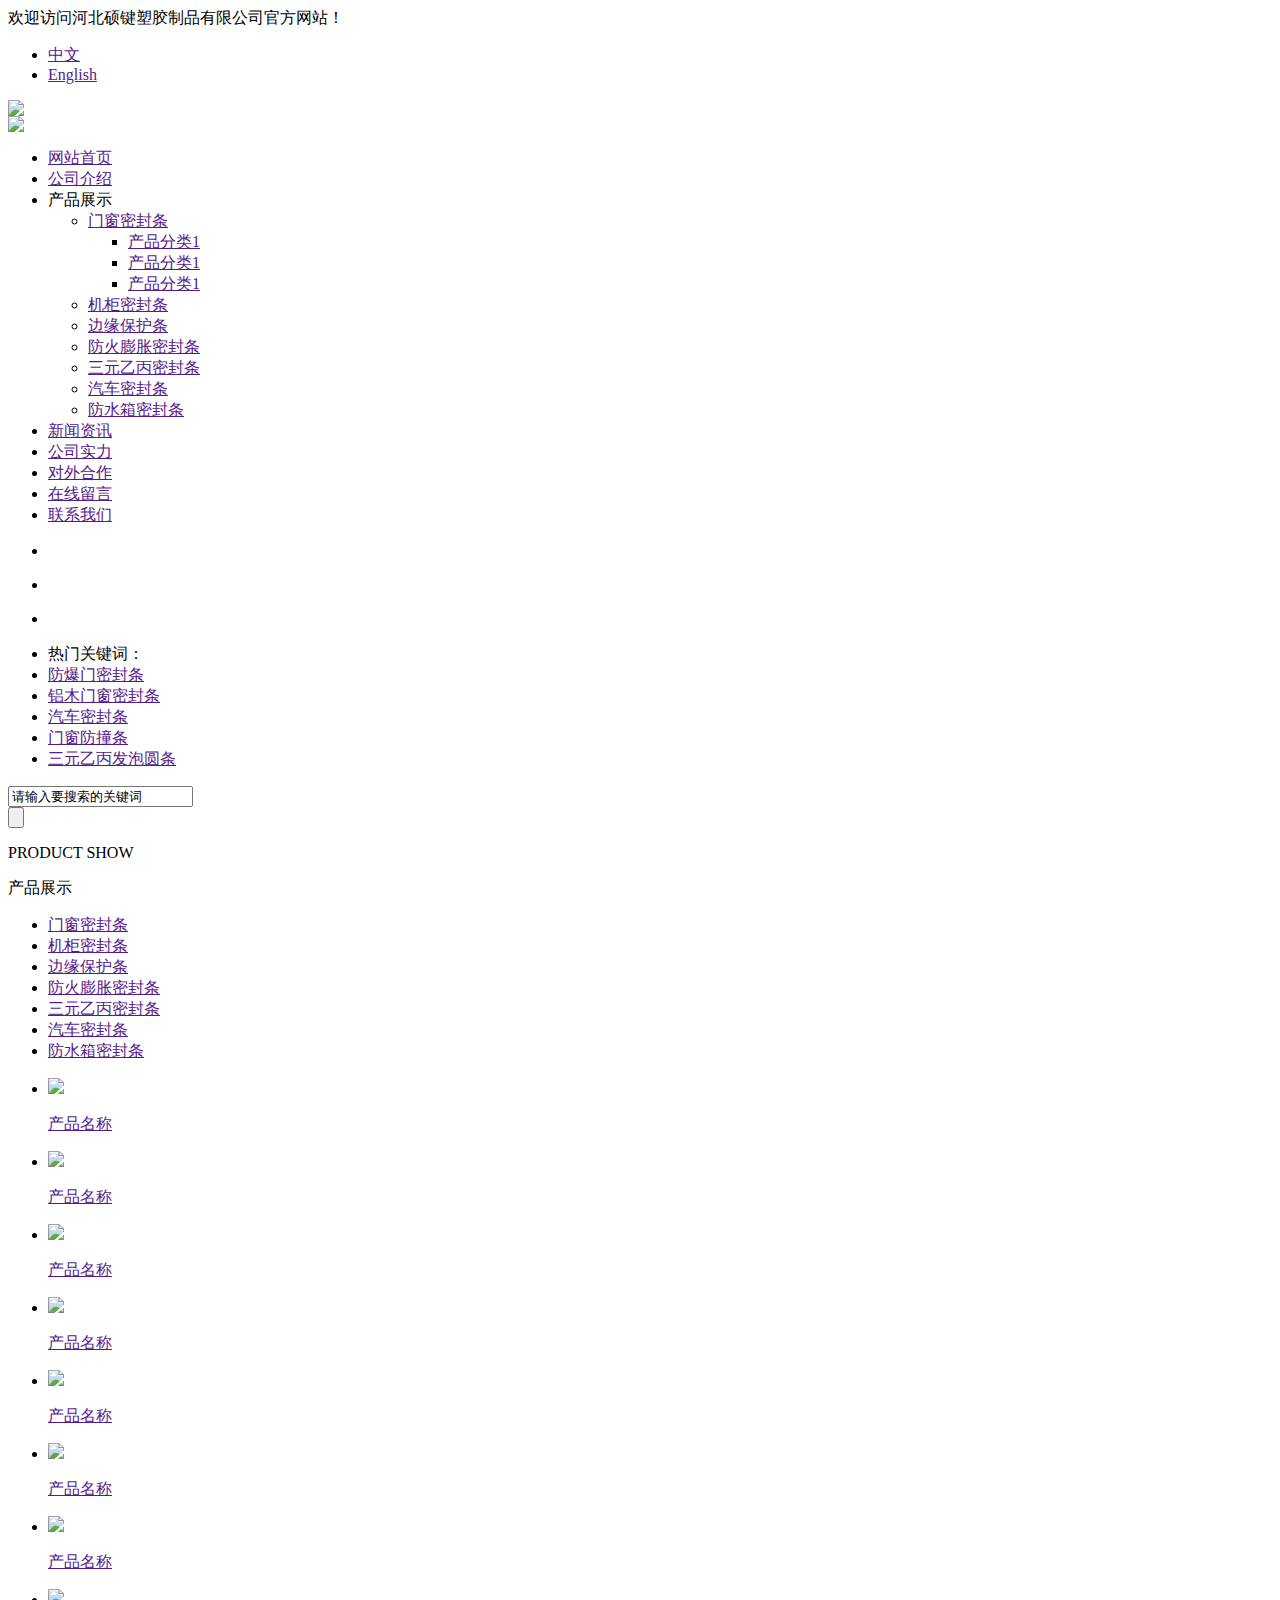
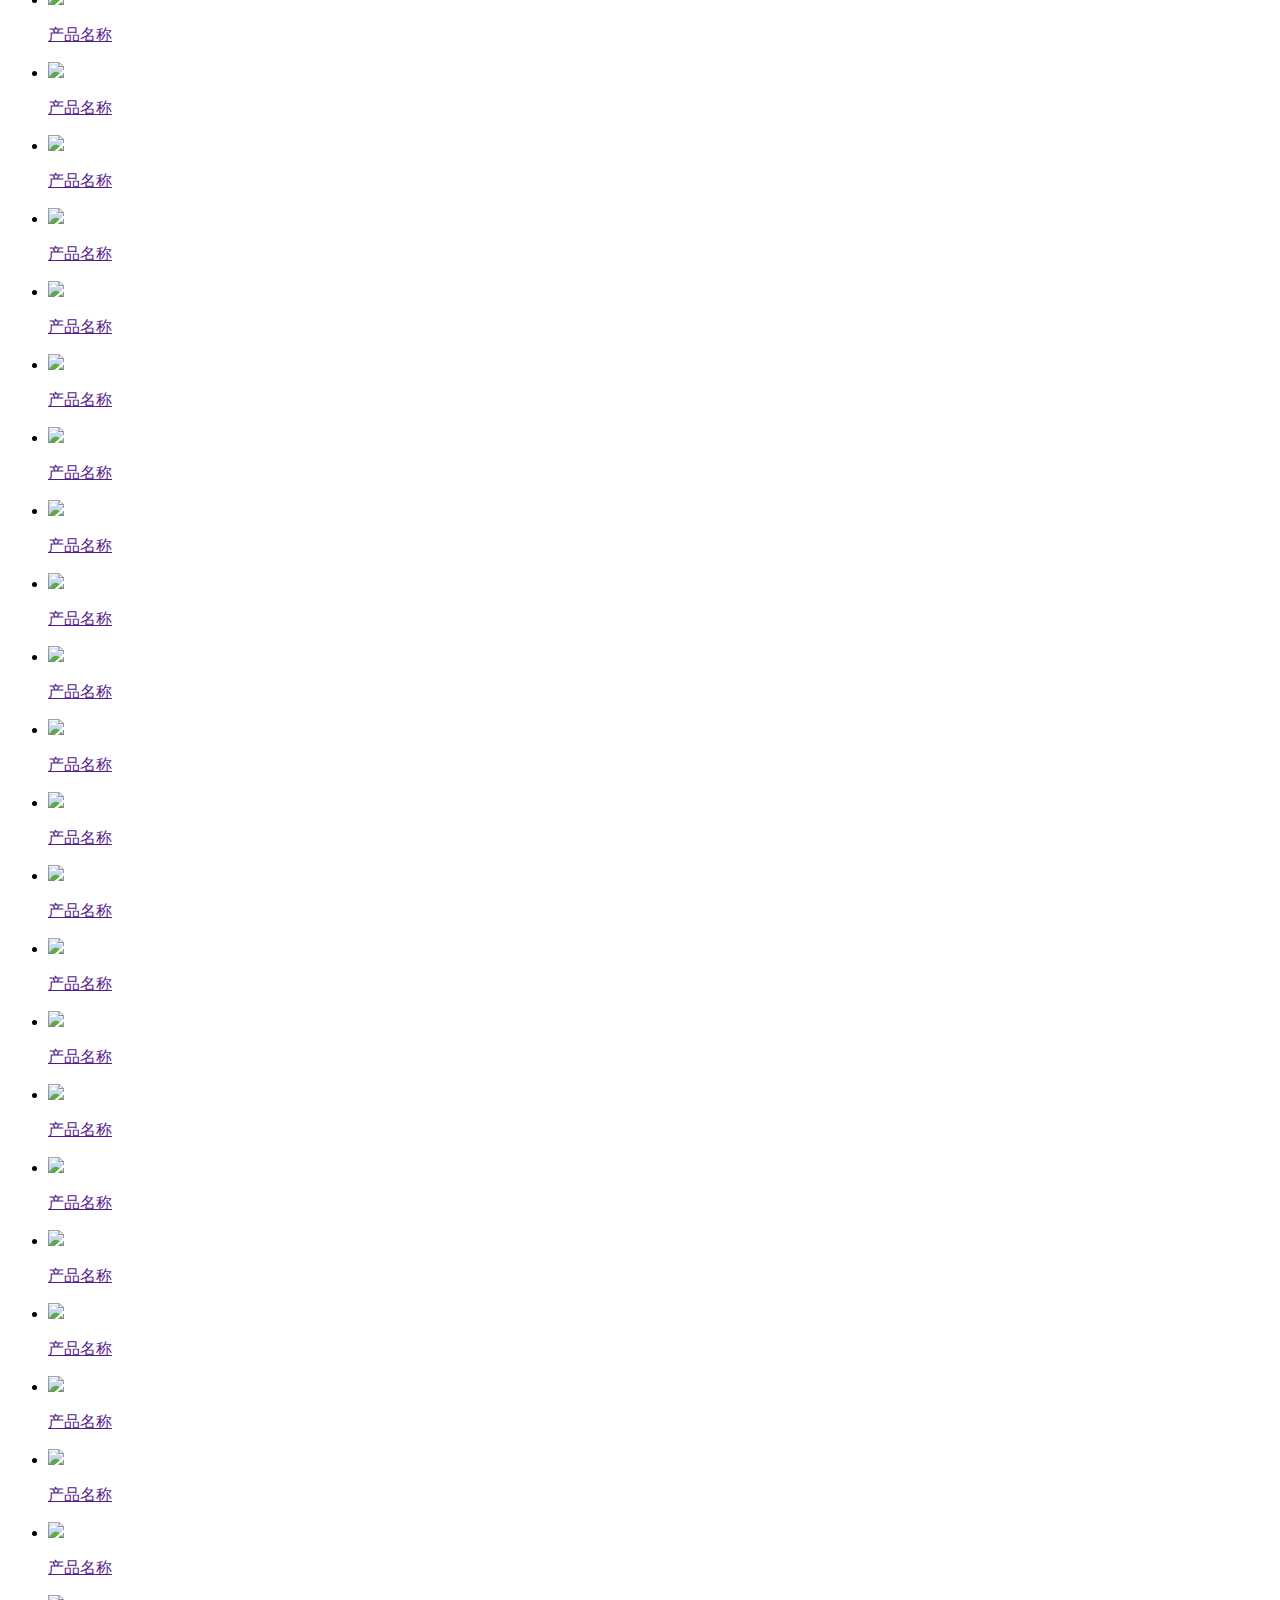
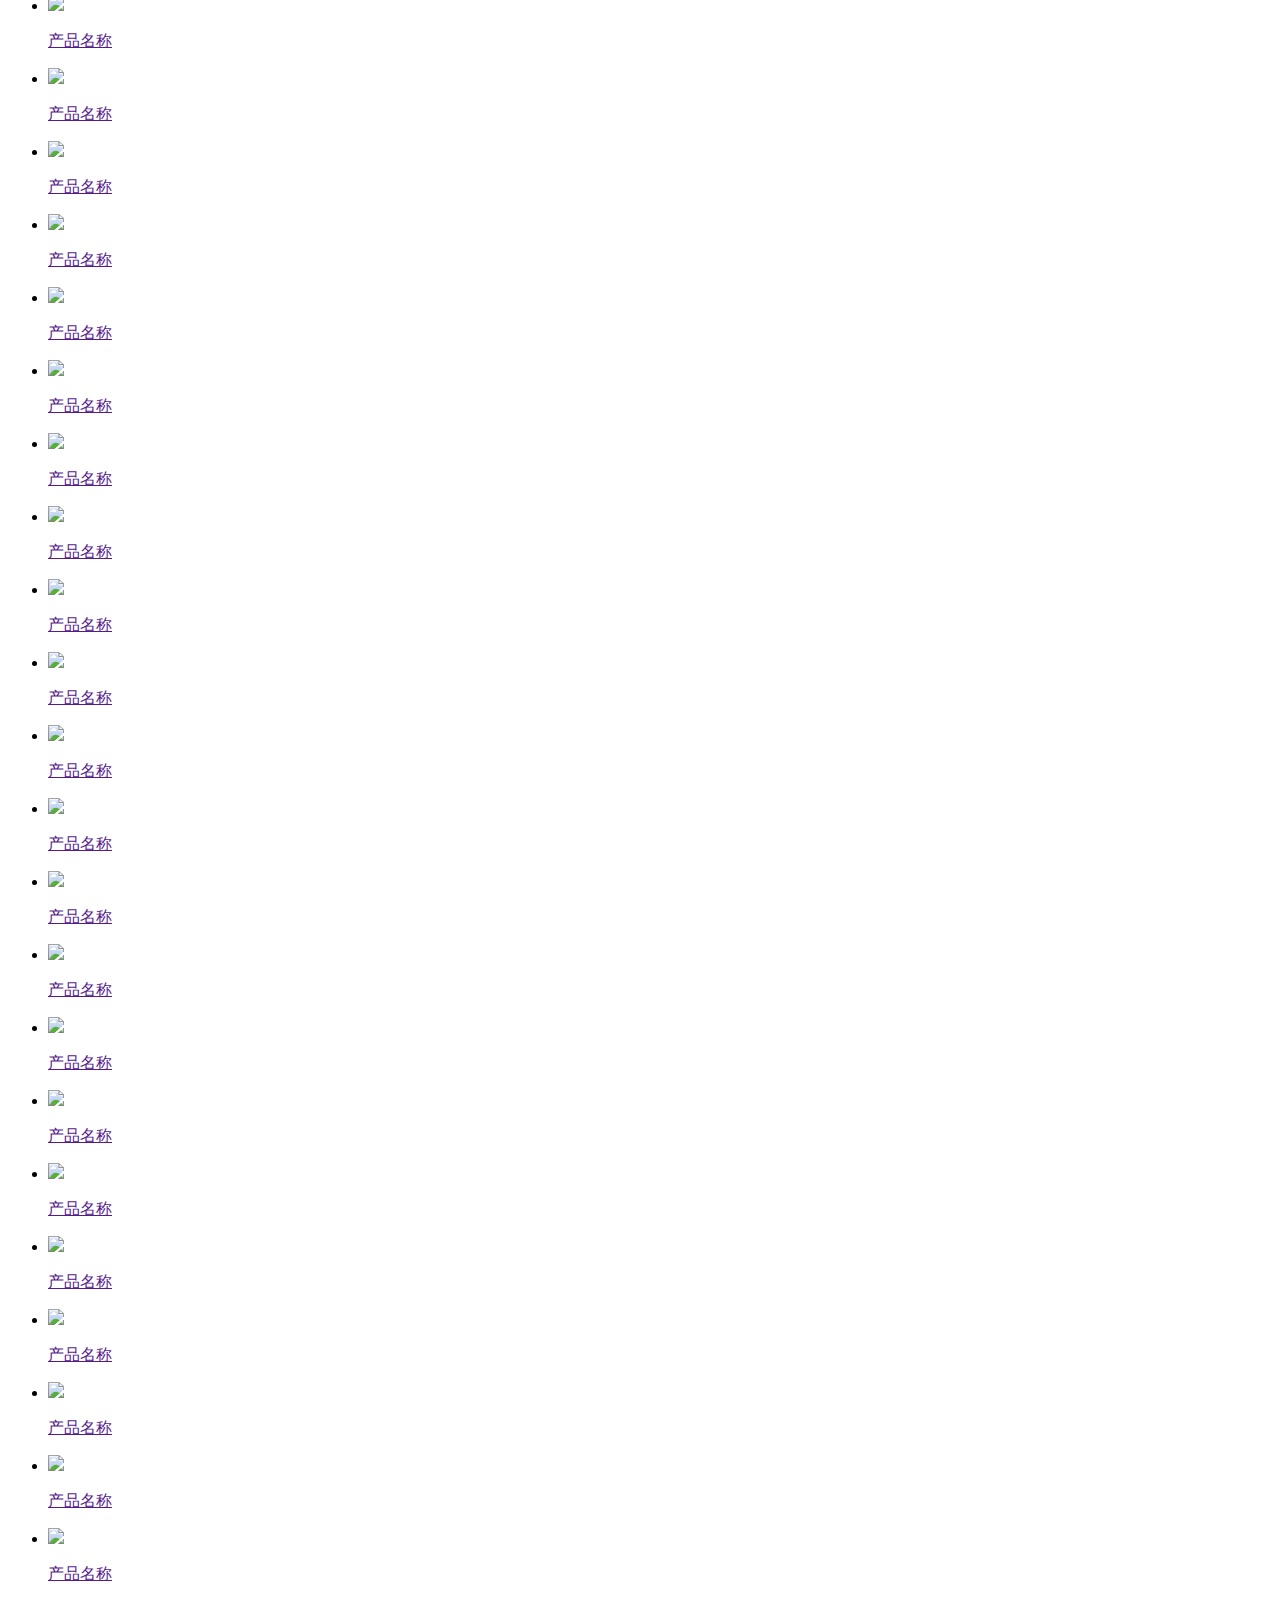
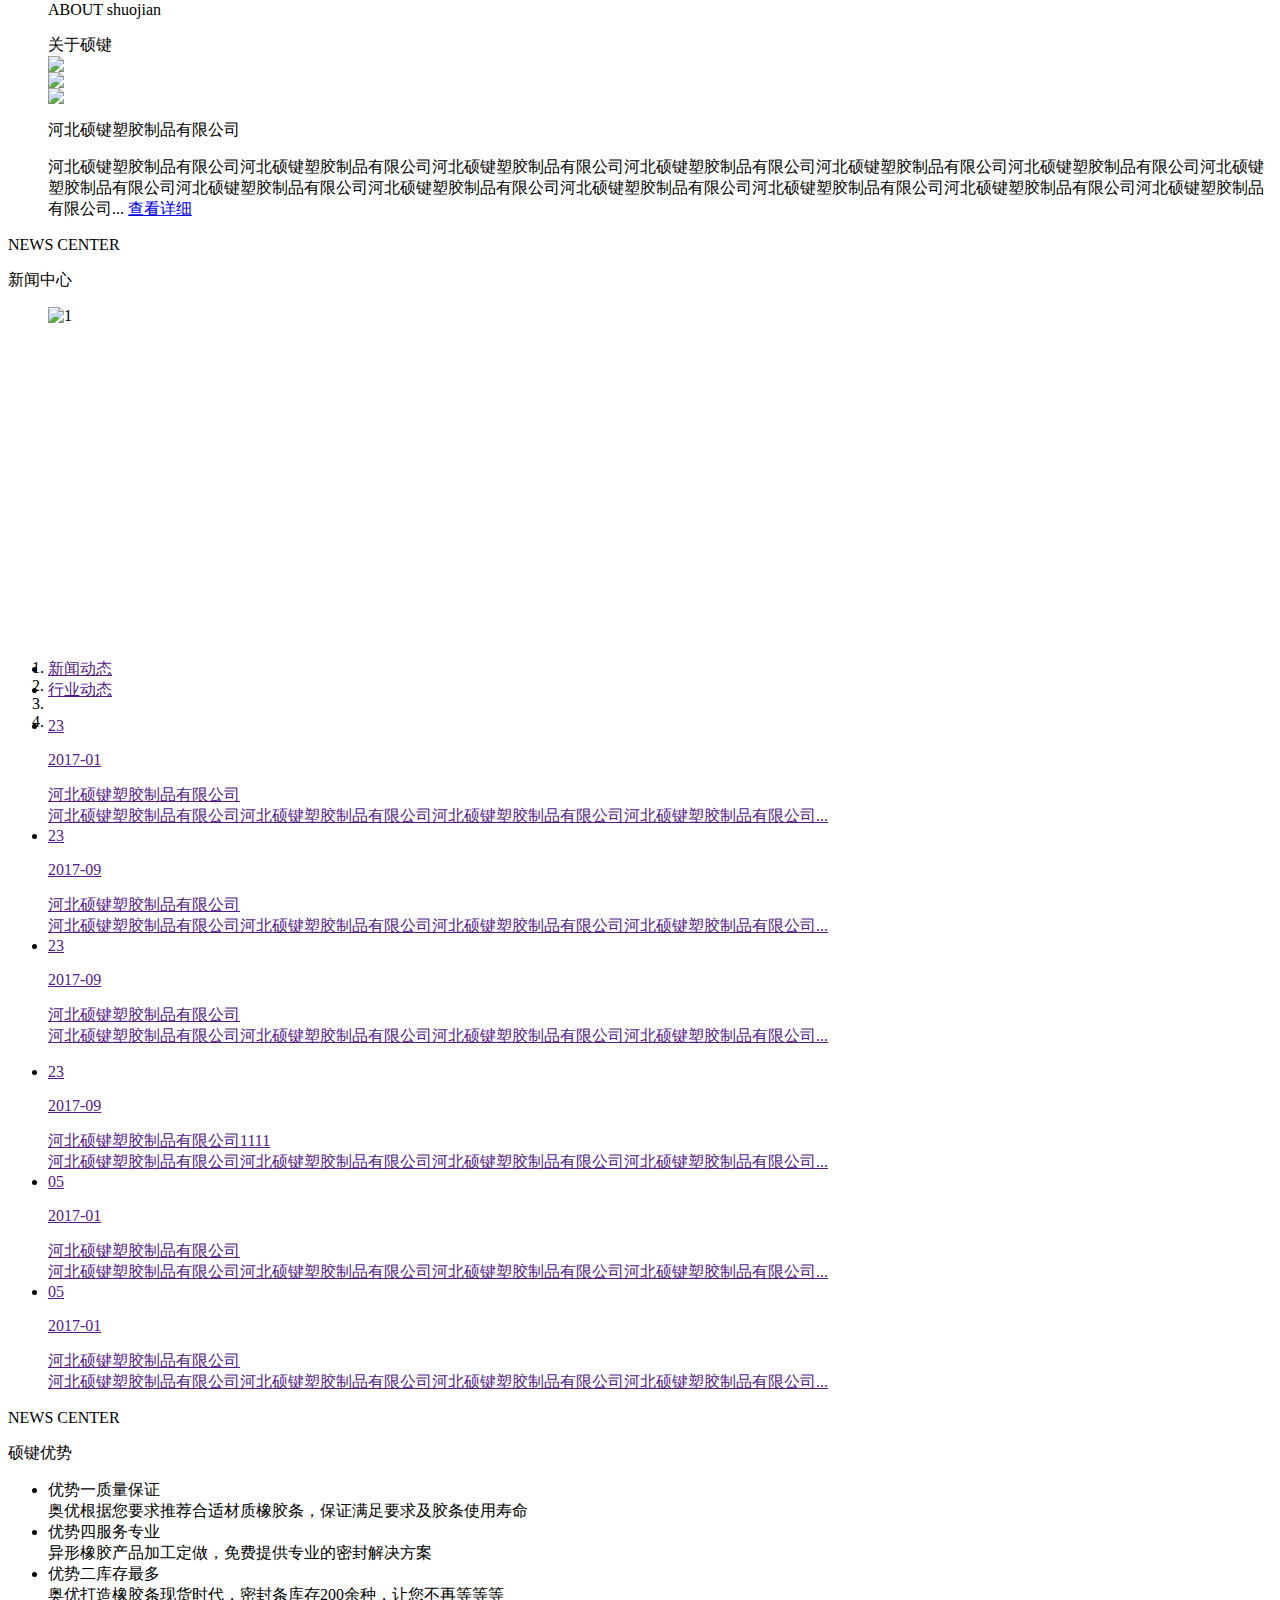
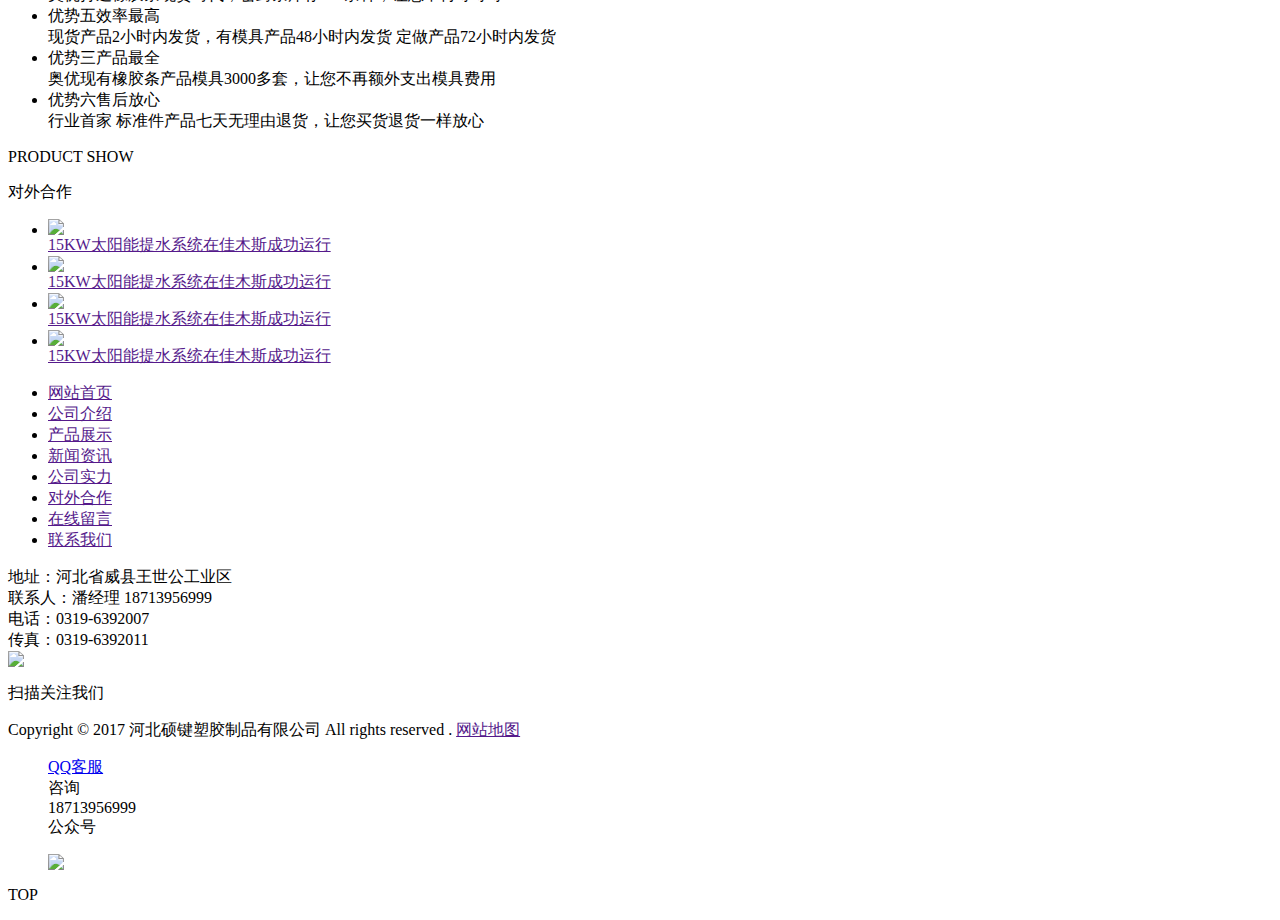
==== index.html @ 4fb9a20d "index.html" ====
<!DOCTYPE html PUBLIC "-//W3C//DTD XHTML 1.0 Transitional//EN" "http://www.w3.org/TR/xhtml1/DTD/xhtml1-transitional.dtd">
<html xmlns="http://www.w3.org/1999/xhtml">
<head>
<meta http-equiv="Content-Type" content="text/html; charset=UTF-8">
<title>河北硕键塑胶制品有限公司</title>
<link href="css/skdslider.css" rel="stylesheet" type="text/css">
<link href="css/style.css" rel="stylesheet" type="text/css">
<script type="text/javascript" src="js/jquery-1.7.1.js"></script>
<script type="text/javascript" src="js/common.js"></script>

<script src="js/jquery-1.8.3.min.js"></script>
<script src="js/jquery.luara.0.0.1.min.js"></script>


</head>
<body>   
<div class="top">
    <div class="top_detail">
        <div class="td_left">
            欢迎访问河北硕键塑胶制品有限公司官方网站！
        </div>
        <div class="td_right">
            <ul>
                <li class="zh"><a href="">中文</a></li>
                <li class="en"><a href="">English</a></li>
            </ul>
        </div>
    </div>
</div>
<div class="top_logo">
    <div class="logo"><img src="images/logo.jpg"></div>
    <div class="top_dh"><img src="images/dh.jpg"></div>
</div>
<!--网站导航-->
<div class="nav">
   <div  class="nav_module">
        <ul>
           <li class="yqlj-item currunt"><a href="">网站首页</a></li>
           <li class="yqlj-item"><a href="">公司介绍</a></li>
           <li class="yqlj-item">产品展示</a>
                <div class="second">
                    <ul>
                        <li><a href=""> 门窗密封条</a>
                            <div class="third">
                                <ul>
                                    <li><a href="">产品分类1</a></li>
                                    <li><a href="">产品分类1</a></li>
                                    <li><a href="">产品分类1</a></li>
                                </ul>
                            </div>
                        </li>
                        <li><a href="">机柜密封条</a></li>
                        <li><a href="">边缘保护条</a></li>
                        <li><a href="">防火膨胀密封条</a></li>
                        <li><a href="">三元乙丙密封条</a></li>
                        <li><a href="">汽车密封条</a></li>
                        <li><a href="">防水箱密封条</a></li>
                    </ul>
                </div>
           </li>
           <li class="yqlj-item"><a href="">新闻资讯</a></li>
           <li class="yqlj-item"><a href="">公司实力</a></li>
           <li class="yqlj-item"><a href="">对外合作</a></li>
           <li class="yqlj-item"><a href="">在线留言</a></li>
           <li class="yqlj-item"><a href="">联系我们</a></li>
        </ul>
    </div>
</div>

<!--导航结束-->

    <div class="banner">
        <script src="js/jquery.soChange.js" type="text/javascript"></script>
        <script type="text/javascript">
            $(function () {
                //带导航图标及按钮
                $('#change_4 .a_bigImg').soChange({
                    thumbObj: '#change_4 .ul_change_a1 div', //导航图标
                    botPrev: '#change_4 .a_last',
                    botNext: '#change_4 .a_next'
                })
            }
        );
        </script>
        <div class="changeBox_a1" id="change_4">
            <div class="big_change_a1">                
                <a href="javascript:;" class="a_bigImg" style="background-image: url(images/banner1.jpg);"></a>                
                <a href="javascript:;" class="a_bigImg" style="background-image: url(images/banner2.jpg);"></a>
                <a href="javascript:;" class="a_bigImg" style="background-image: url(images/banner3.jpg);"></a> 
            </div>
            <div class="banner-span">
                <div class="c_box">
                    <ul class="ul_change_a1">
                        <li>
                            <div class="now">
                                <span></span>
                            </div>
                        </li>
                        <li>
                            <div class="">
                                <span></span>
                            </div>  
                        </li>
                        <li>
                            <div class="">
                                <span></span>
                            </div>  
                        </li>
                        <b class="clear"></b>
                    </ul>
                </div>
                <div class="clear">
                </div>
            </div>
        </div>
    </div>
    <div class="clear"></div>
        <div class="content_p1">
            <div class="gjc_module">
                <div class="gjc_L">
                    <ul>
                        <li class="gjc_item">热门关键词：</li>
                        <li><a href="">防爆门密封条</a></li>
                        <li><a href="">铝木门窗密封条</a></li>
                        <li><a href="">汽车密封条</a></li>
                        <li><a href="">门窗防撞条</a></li>
                        <li><a href="">三元乙丙发泡圆条</a></li>
                    </ul>
                </div>
                <div class="gjc_R">
                     <div class="sp" id="fc">
                        <form name="formsearch" action="" method="post" onsubmit="return checkKeywords();">
                           <div id="qc">
                          <input id="query" type="text" name="keyword" value="请输入要搜索的关键词" onclick="if (this.value =='请输入要搜索的关键词'){this.value=''}" onblur="if (this.value ==''){this.value='请输入要搜索的关键词'}"/>
                           </div>
                          <input name="submit" type="submit" class="sp" id="qb" value="" />    
                      </form>
                   </div>
                </div>
            </div>  
     </div>
    <div class="clearB"></div>

    <div class="content_p2">
        <div class="cpzs_module">
            <div class="cpzs_item">
                <p>PRODUCT SHOW</p>
                <span>产品展示</span>
            </div>
            <div class="cpzs_item_title">
                <ul>
                    <li class="selected"><a href="">门窗密封条</a></li>
                    <li><a href="">机柜密封条</a></li>
                    <li><a href="">边缘保护条</a></li>
                    <li><a href="">防火膨胀密封条</a></li>
                    <li><a href="">三元乙丙密封条</a></li>
                    <li><a href="">汽车密封条</a></li>
                    <li><a href="">防水箱密封条</a></li>
                </ul>
            </div>
            <div class="content12">
                <div class="zscp_module_module" id="indpro">
                <div id="demo">
                <div id="indemo">
                    <div id="demo1">
                        <ul>
                            <li><a href=""><img src="images/cp01.jpg" /><p>产品名称</p></a></li>
                            <li><a href=""><img src="images/cp01.jpg" /><p>产品名称</p></a></li>
                            <li><a href=""><img src="images/cp01.jpg" /><p>产品名称</p></a></li>
                            <li><a href=""><img src="images/cp01.jpg" /><p>产品名称</p></a></li>
                            <li><a href=""><img src="images/cp01.jpg" /><p>产品名称</p></a></li>
                            <li><a href=""><img src="images/cp01.jpg" /><p>产品名称</p></a></li>
                            <li><a href=""><img src="images/cp01.jpg" /><p>产品名称</p></a></li>
                            <li><a href=""><img src="images/cp01.jpg" /><p>产品名称</p></a></li>
                        </ul>
                    </div>
                     <div id="demo2"></div>
                     </div>
                </div>
                </div>
                <script>
					var speed=20;
					var tab=document.getElementById("demo");
					var tab1=document.getElementById("demo1");
					var tab2=document.getElementById("demo2");
					tab2.innerHTML=tab1.innerHTML;
					function Marquee(){
					if(tab2.offsetWidth-tab.scrollLeft<=0)
					tab.scrollLeft-=tab1.offsetWidth
					else{
					tab.scrollLeft++;
					}
					}
					var MyMar=setInterval(Marquee,speed);
					tab.onmouseover=function() {clearInterval(MyMar)};
					tab.onmouseout=function() {MyMar=setInterval(Marquee,speed)};           
				</script>
                <div class="zscp_module_module hide">
                    <ul>
                        <li><a href=""><img src="images/cp01.jpg" /><p>产品名称</p></a></li>
                        <li><a href=""><img src="images/cp01.jpg" /><p>产品名称</p></a></li>
                        <li><a href=""><img src="images/cp01.jpg" /><p>产品名称</p></a></li>
                        <li><a href=""><img src="images/cp01.jpg" /><p>产品名称</p></a></li>
                        <li><a href=""><img src="images/cp01.jpg" /><p>产品名称</p></a></li>
                        <li><a href=""><img src="images/cp01.jpg" /><p>产品名称</p></a></li>
                        <li><a href=""><img src="images/cp01.jpg" /><p>产品名称</p></a></li>
                    </ul>
                </div>
                <div class="zscp_module_module hide">
                    <ul>
                        <li><a href=""><img src="images/cp01.jpg" /><p>产品名称</p></a></li>
                        <li><a href=""><img src="images/cp01.jpg" /><p>产品名称</p></a></li>
                        <li><a href=""><img src="images/cp01.jpg" /><p>产品名称</p></a></li>
                        <li><a href=""><img src="images/cp01.jpg" /><p>产品名称</p></a></li>
                        <li><a href=""><img src="images/cp01.jpg" /><p>产品名称</p></a></li>
                        <li><a href=""><img src="images/cp01.jpg" /><p>产品名称</p></a></li>
                        <li><a href=""><img src="images/cp01.jpg" /><p>产品名称</p></a></li>
                    </ul>
                </div>
                <div class="zscp_module_module hide">
                    <ul>
                        <li><a href=""><img src="images/cp01.jpg" /><p>产品名称</p></a></li>
                        <li><a href=""><img src="images/cp01.jpg" /><p>产品名称</p></a></li>
                        <li><a href=""><img src="images/cp01.jpg" /><p>产品名称</p></a></li>
                        <li><a href=""><img src="images/cp01.jpg" /><p>产品名称</p></a></li>
                        <li><a href=""><img src="images/cp01.jpg" /><p>产品名称</p></a></li>
                    </ul>
                </div>
                <div class="zscp_module_module hide">
                    <ul>
                        <li><a href=""><img src="images/cp01.jpg" /><p>产品名称</p></a></li>
                        <li><a href=""><img src="images/cp01.jpg" /><p>产品名称</p></a></li>
                        <li><a href=""><img src="images/cp01.jpg" /><p>产品名称</p></a></li>
                        <li><a href=""><img src="images/cp01.jpg" /><p>产品名称</p></a></li>
                        <li><a href=""><img src="images/cp01.jpg" /><p>产品名称</p></a></li>
                    </ul>
                </div>
                <div class="zscp_module_module hide">
                    <ul>
                        <li><a href=""><img src="images/cp01.jpg" /><p>产品名称</p></a></li>
                        <li><a href=""><img src="images/cp01.jpg" /><p>产品名称</p></a></li>
                        <li><a href=""><img src="images/cp01.jpg" /><p>产品名称</p></a></li>
                        <li><a href=""><img src="images/cp01.jpg" /><p>产品名称</p></a></li>
                        <li><a href=""><img src="images/cp01.jpg" /><p>产品名称</p></a></li>
                        <li><a href=""><img src="images/cp01.jpg" /><p>产品名称</p></a></li>
                        <li><a href=""><img src="images/cp01.jpg" /><p>产品名称</p></a></li>
                    </ul>
                </div>
                <div class="zscp_module_module hide">
                    <ul>
                        <li><a href=""><img src="images/cp01.jpg" /><p>产品名称</p></a></li>
                        <li><a href=""><img src="images/cp01.jpg" /><p>产品名称</p></a></li>
                        <li><a href=""><img src="images/cp01.jpg" /><p>产品名称</p></a></li>
                        <li><a href=""><img src="images/cp01.jpg" /><p>产品名称</p></a></li>
                    </ul>
                </div>
            </div>
        </div>
   </div>
   <div class="gyah">
    <ul class="ysj">
        <div class="gyah_t"><p>ABOUT shuojian</p><span>关于硕键</span></div>
        <div class="gyah_nr">
            <div class="gyah_nr_lt">
                <!-- 代码部分begin -->
                <div class="slide banner1" data-slide='{"action":"click","fn":"banner_ext","time":"8000"}'>
                    <div class="ban_c album"><a href="#"><img src="images/gsjj_tp.jpg" /></a></div>
                    <div class="ban_c album"><a href="#"><img src="images/gsjj_tp.jpg" /></a></div>
                    <div class="ban_c album"><a href="#"><img src="images/gsjj_tp.jpg" /></a></div>
                </div>
                <div class="wrap bann_ext">
                    <ul class="l frontCover"></ul>
                </div>
                <script src="js/jj.js"></script>
                <!-- 代码部分end -->
            </div>
            <div class="gyah_nr_rt">
                <p>河北硕键塑胶制品有限公司</p>
                <span>河北硕键塑胶制品有限公司河北硕键塑胶制品有限公司河北硕键塑胶制品有限公司河北硕键塑胶制品有限公司河北硕键塑胶制品有限公司河北硕键塑胶制品有限公司河北硕键塑胶制品有限公司河北硕键塑胶制品有限公司河北硕键塑胶制品有限公司河北硕键塑胶制品有限公司河北硕键塑胶制品有限公司河北硕键塑胶制品有限公司河北硕键塑胶制品有限公司...</span>
                <a href="#">查看详细</a>
            </div>
        </div>
    </ul>
</div>
<div class="content_p3">
    <div class="xwdt_module">
        <div class="xwdt_item">
            <p>NEWS CENTER</p>
            <span>新闻中心</span>
          </div> 
          <div class="xwdt_module_module">
              <div class="xwdt_pic">
                  
                <div class="example" style="width: 448px; height: 336px;">
                    <ul style="width: 448px; height: 336px;">
                        <li style="width: 448px; height: 336px; display: block;"><img src="images/xw01.jpg" alt="1"></li>
                        <li style="width: 448px; height: 336px; display: none;"><img src="images/xw01.jpg" alt="2"></li>
                        <li style="width: 448px; height: 336px; display: none;"><img src="images/xw01.jpg" alt="3"></li>
                        <li style="width: 448px; height: 336px; display: none;"><img src="images/xw01.jpg" alt="4"></li>
                    </ul>
                    <ol>
                        <li class="seleted"></li>
                        <li class=""></li>
                        <li class=""></li>
                        <li class=""></li>
                    </ol>
                </div>
                <!--Luara图片切换骨架end-->
                <script>
                $(function(){
                    <!--调用Luara示例-->
                    $(".example").luara({width:"390",height:"286",interval:4000,selected:"seleted"});
                });
                </script>

              </div>
              <div class="xwdt_content_title">
                <ul>
                  <li class="xwdt_selected"><a href="">新闻动态</a><i></i></li>
                  <li><a href="">行业动态</a><i></i></li>
                </ul>
              </div>
              <div class="xwct_module">
                <div class="xwdt_content_module">
                    <ul>
                        <li>
                            <a  href="">
                                <div class="xwdt_date">
                                    <span>23</span>
                                    <p>2017-01</p>
                                </div>
                                <div class="xwdt_content">
                                    <div class="xwdt_ct_title">河北硕键塑胶制品有限公司</div>
                                    <div class="xwdt_ct_content">河北硕键塑胶制品有限公司河北硕键塑胶制品有限公司河北硕键塑胶制品有限公司河北硕键塑胶制品有限公司...</div>
                                </div>
                            </a>
                        </li>
                        <li>
                            <a  href="">
                                <div class="xwdt_date">
                                    <span>23</span>
                                    <p>2017-09</p>
                                </div>
                                <div class="xwdt_content">
                                    <div class="xwdt_ct_title">河北硕键塑胶制品有限公司</div>
                                    <div class="xwdt_ct_content">河北硕键塑胶制品有限公司河北硕键塑胶制品有限公司河北硕键塑胶制品有限公司河北硕键塑胶制品有限公司...</div>
                                </div>
                            </a>
                        </li>
                        <li>
                            <a  href="">
                                <div class="xwdt_date">
                                    <span>23</span>
                                    <p>2017-09</p>
                                </div>
                                <div class="xwdt_content">
                                    <div class="xwdt_ct_title">河北硕键塑胶制品有限公司</div>
                                    <div class="xwdt_ct_content">河北硕键塑胶制品有限公司河北硕键塑胶制品有限公司河北硕键塑胶制品有限公司河北硕键塑胶制品有限公司...</div>
                                </div>
                            </a>
                        </li>
                    </ul>
                </div>
                <div class="xwdt_content_module hide">
                    <ul>
                        <li>
                            <a  href="">
                                <div class="xwdt_date">
                                    <span>23</span>
                                    <p>2017-09</p>
                                </div>
                                <div class="xwdt_content">
                                    <div class="xwdt_ct_title">河北硕键塑胶制品有限公司1111</div>
                                    <div class="xwdt_ct_content">河北硕键塑胶制品有限公司河北硕键塑胶制品有限公司河北硕键塑胶制品有限公司河北硕键塑胶制品有限公司...</div>
                                </div>
                            </a>
                        </li>
                        <li>
                            <a  href="">
                                <div class="xwdt_date">
                                    <span>05</span>
                                    <p>2017-01</p>
                                </div>
                                <div class="xwdt_content">
                                    <div class="xwdt_ct_title">河北硕键塑胶制品有限公司</div>
                                    <div class="xwdt_ct_content">河北硕键塑胶制品有限公司河北硕键塑胶制品有限公司河北硕键塑胶制品有限公司河北硕键塑胶制品有限公司...</div>
                                </div>
                            </a>
                        </li>
                        <li>
                            <a  href="">
                                <div class="xwdt_date">
                                    <span>05</span>
                                    <p>2017-01</p>
                                </div>
                                <div class="xwdt_content">
                                    <div class="xwdt_ct_title">河北硕键塑胶制品有限公司</div>
                                    <div class="xwdt_ct_content">河北硕键塑胶制品有限公司河北硕键塑胶制品有限公司河北硕键塑胶制品有限公司河北硕键塑胶制品有限公司...</div>
                                </div>
                            </a>
                        </li>
                    </ul>
                </div>

              </div>

          </div>
      </div>
</div>    
<div class="clearB"></div>
<div class="content_p4">
    <div class="ayys_module">
        <div class="ayys_item">
            <p>NEWS CENTER</p>
            <span>硕键优势</span>
        </div>
        <div class="gyys_module_module">
            <ul>
                <li>
                    <div class="gyys_title gyys_title01">优势一<span>质量保证</span></div>
                    <div class="gyys_content gyys_content01">奥优根据您要求推荐合适材质橡胶条，保证满足要求及胶条使用寿命</div>
                </li>
                <li class="gyys_r">
                    <div class="gyys_title gyys_title02">优势四<span>服务专业</span></div>
                    <div class="gyys_content gyys_content02">异形橡胶产品加工定做，免费提供专业的密封解决方案</div>
                </li>
                <li>
                    <div class="gyys_title gyys_title03">优势二<span>库存最多</span></div>
                    <div class="gyys_content gyys_content03">奥优打造橡胶条现货时代，密封条库存200余种，让您不再等等等</div>
                </li>
                <li class="gyys_r">
                    <div class="gyys_title gyys_title04">优势五<span>效率最高</span></div>
                    <div class="gyys_content gyys_content04">现货产品2小时内发货，有模具产品48小时内发货 定做产品72小时内发货</div>
                </li>
                <li>
                    <div class="gyys_title gyys_title05">优势三<span>产品最全</span></div>
                    <div class="gyys_content gyys_content05">奥优现有橡胶条产品模具3000多套，让您不再额外支出模具费用</div>
                </li>
                <li class="gyys_r">
                    <div class="gyys_title gyys_title06">优势六<span>售后放心</span></div>
                    <div class="gyys_content gyys_content06">行业首家 标准件产品七天无理由退货，让您买货退货一样放心</div>
                </li>
            </ul>
        </div>
    </div>
</div>
<div class="clearB"></div>
<div class="content_p5">
  <div class="gssl_module">
    <div class="gssl_item">
        <p>PRODUCT SHOW</p>
        <span>对外合作</span>
    </div>
    <div class="mo2">   
        <div class="gssl_module_module" id="indpro">
        <div class="con">
            <div id="demo">
                <div id="indemo">
                    <div id="demo1">
                        <ul>
                            <li>
                                <a href="">
                                    <div class="gssl_pic"><img src="images/hz01.jpg"></div>
                                    <div class="gssl_title">15KW太阳能提水系统在佳木斯成功运行</div>
                                </a>
                            </li>
                            <li>
                                <a href="">
                                    <div class="gssl_pic"><img src="images/hz01.jpg"></div>
                                    <div class="gssl_title">15KW太阳能提水系统在佳木斯成功运行</div>
                                </a>
                            </li>
                            <li>
                                <a href="">
                                    <div class="gssl_pic"><img src="images/hz01.jpg"></div>
                                    <div class="gssl_title">15KW太阳能提水系统在佳木斯成功运行</div>
                                </a>
                            </li>
                            <li>
                                <a href="">
                                    <div class="gssl_pic"><img src="images/hz01.jpg"></div>
                                    <div class="gssl_title">15KW太阳能提水系统在佳木斯成功运行</div>
                                </a>
                            </li>
                        </ul>
                     </div>
                     <div id="demo2"></div>
                </div>
            </div>
        </div>
      </div>
     </div>
    </div>
</div>
<script>
    var speed=20;
    var tab=document.getElementById("demo");
    var tab1=document.getElementById("demo1");
    var tab2=document.getElementById("demo2");
    tab2.innerHTML=tab1.innerHTML;
    function Marquee(){
    if(tab2.offsetWidth-tab.scrollLeft<=0)
    tab.scrollLeft-=tab1.offsetWidth
    else{
    tab.scrollLeft++;
    }
    }
    var MyMar=setInterval(Marquee,speed);
    tab.onmouseover=function() {clearInterval(MyMar)};
    tab.onmouseout=function() {MyMar=setInterval(Marquee,speed)};           
</script>
<div class="clearB"></div>     
<!--网站版权-->
<!--网站版权-->
<div class="fyjzzs-footer">
    <div class="footer_module">
        <div class="footer_L">
            <div class="ft_nav">
                <ul>
                    <li><a href="">网站首页</a></li>
                    <li><a href="">公司介绍</a></li>
                    <li><a href="">产品展示</a></li>
                    <li><a href="">新闻资讯</a></li>
                    <li><a href="">公司实力</a></li>
                    <li><a href="">对外合作</a></li>
                    <li><a href="">在线留言</a></li>
                    <li><a href="">联系我们</a></li>
                </ul>
            </div>
            <div class="ft_lx">
                地址：河北省威县王世公工业区<br>
                联系人：潘经理   18713956999<br>
                电话：0319-6392007<br>
                传真：0319-6392011<br>
            </div>
        </div>
        <div class="footer_R">
            <div class="footer_R_ewm"><img src="images/ewm.jpg"><p>扫描关注我们</p></div>
        </div>
    </div>    
</div>
<div class="bottom_module">
    <div class="bt_module_module">
        Copyright © 2017 河北硕键塑胶制品有限公司 All rights reserved .  <a href="">网站地图</a>
  </div>
</div>

<!--版权结束-->
<dl class="bodyright hidden-xs">
  <dd><a href="http://wpa.qq.com/msgrd?v=3&uin=123456&site=qq&menu=yes">QQ客服</a></dd>
  <dd class="b_r1"><a>咨询</a>
  <div class="wow pcdh_item rotateInDownLeft animated animated" style="visibility: visible; animation-name: rotateInDownLeft;">
  18713956999
  </div>
  </dd>
  <dd class="b_r2"><span>公众号</span><p class="wow rotateInDownLeft animated animated" style="visibility: visible; animation-name: rotateInDownLeft;">
  <img src="images/ewm.jpg"></p></dd>
  <dt>TOP</dt>
</dl>
</body>
</html>
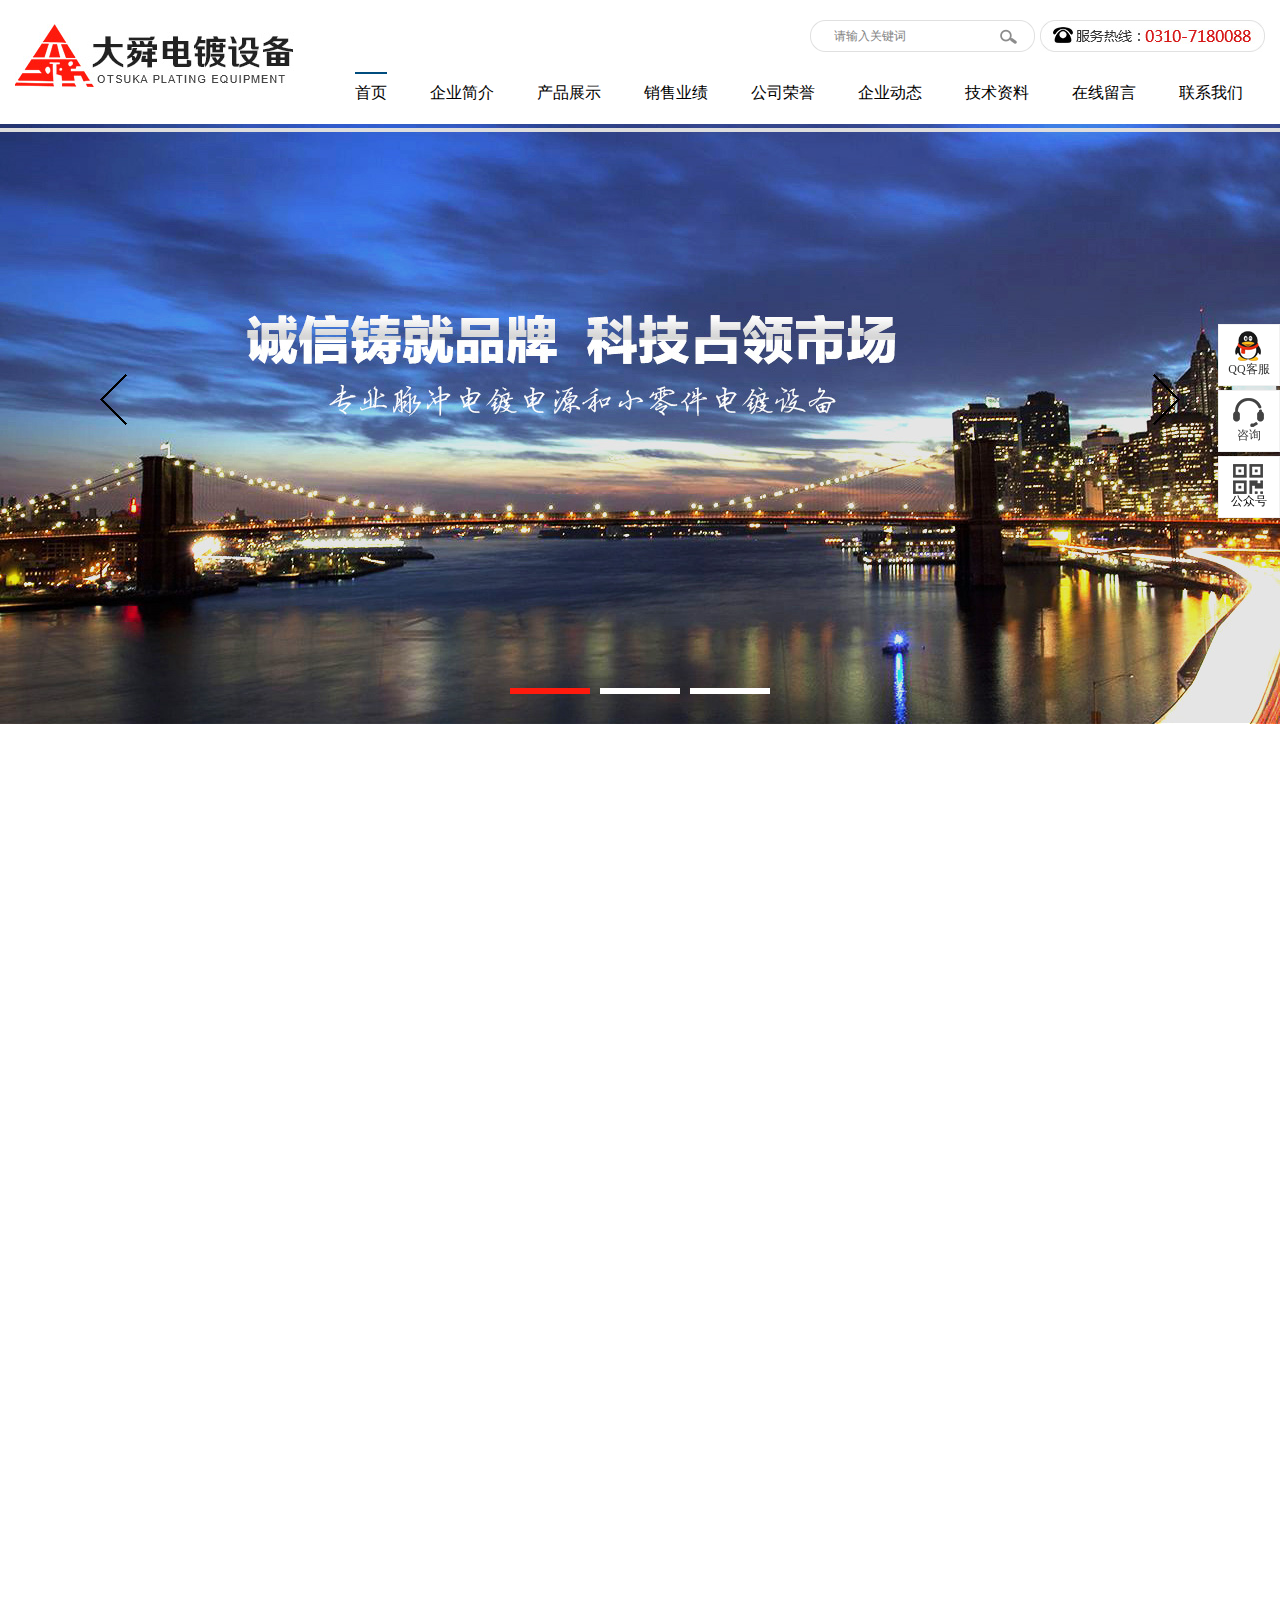
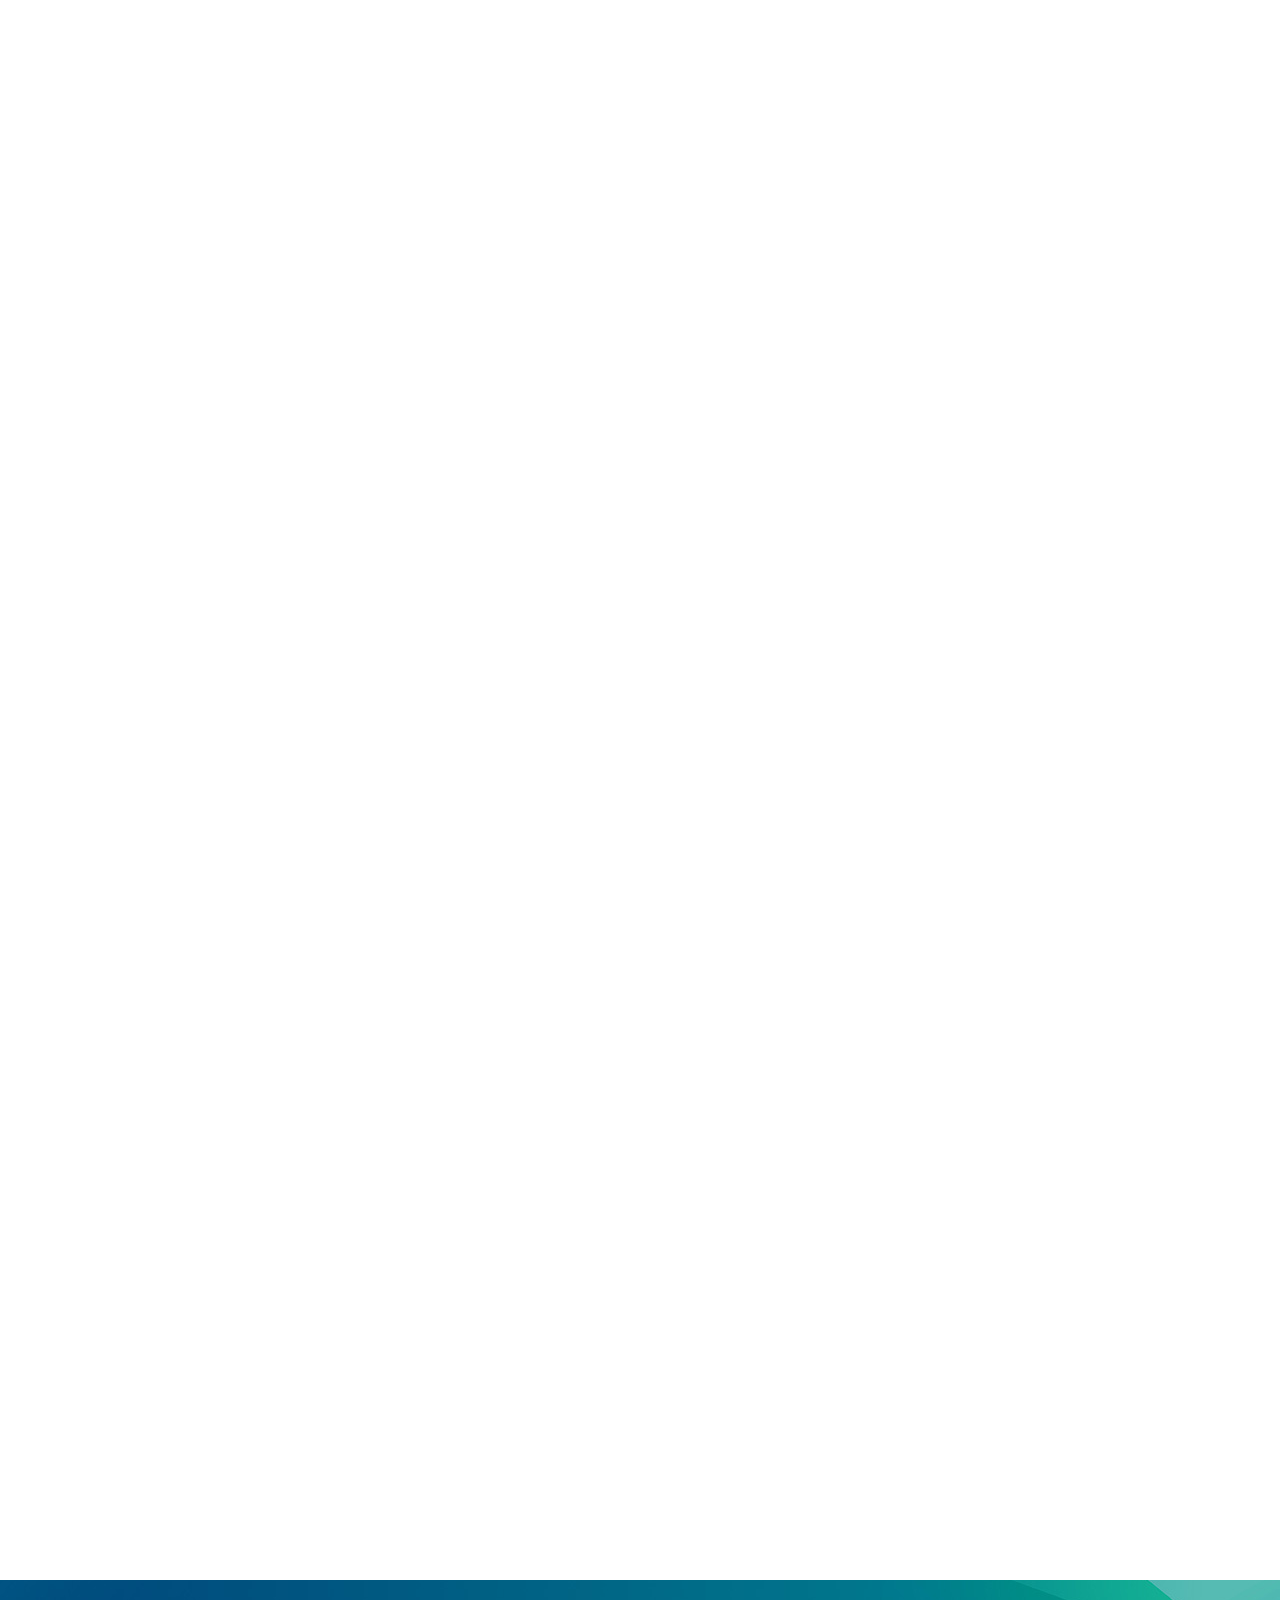
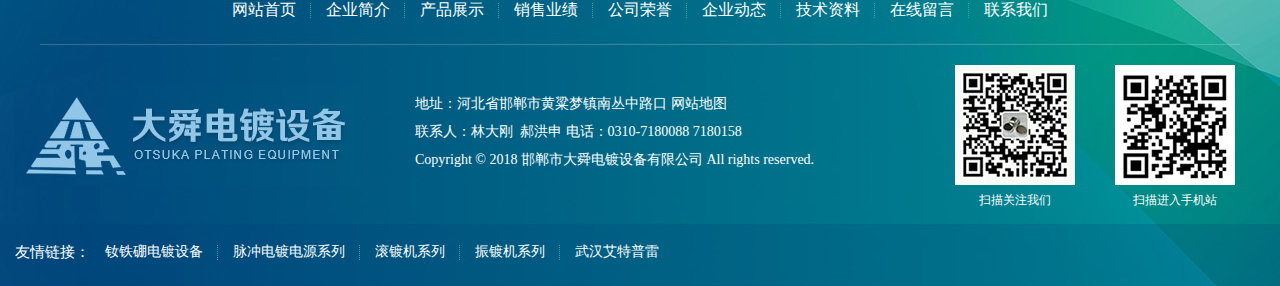
==== commit 357c0972: "Add files via upload" ====
--- a/index.html
+++ b/index.html
@@ -1,561 +1,675 @@
-<!DOCTYPE html PUBLIC "-//W3C//DTD XHTML 1.0 Transitional//EN" "http://www.w3.org/TR/xhtml1/DTD/xhtml1-transitional.dtd">
-<html xmlns="http://www.w3.org/1999/xhtml">
-<head>
-<meta http-equiv="Content-Type" content="text/html; charset=UTF-8">
-<title>河北硕键塑胶制品有限公司</title>
-<link href="css/skdslider.css" rel="stylesheet" type="text/css">
-<link href="css/style.css" rel="stylesheet" type="text/css">
-<script type="text/javascript" src="js/jquery-1.7.1.js"></script>
-<script type="text/javascript" src="js/common.js"></script>
-
-<script src="js/jquery-1.8.3.min.js"></script>
-<script src="js/jquery.luara.0.0.1.min.js"></script>
-
-
-</head>
-<body>   
-<div class="top">
-    <div class="top_detail">
-        <div class="td_left">
-            欢迎访问河北硕键塑胶制品有限公司官方网站！
-        </div>
-        <div class="td_right">
-            <ul>
-                <li class="zh"><a href="">中文</a></li>
-                <li class="en"><a href="">English</a></li>
-            </ul>
-        </div>
-    </div>
-</div>
-<div class="top_logo">
-    <div class="logo"><img src="images/logo.jpg"></div>
-    <div class="top_dh"><img src="images/dh.jpg"></div>
-</div>
-<!--网站导航-->
-<div class="nav">
-   <div  class="nav_module">
-        <ul>
-           <li class="yqlj-item currunt"><a href="">网站首页</a></li>
-           <li class="yqlj-item"><a href="">公司介绍</a></li>
-           <li class="yqlj-item">产品展示</a>
-                <div class="second">
-                    <ul>
-                        <li><a href=""> 门窗密封条</a>
-                            <div class="third">
-                                <ul>
-                                    <li><a href="">产品分类1</a></li>
-                                    <li><a href="">产品分类1</a></li>
-                                    <li><a href="">产品分类1</a></li>
-                                </ul>
-                            </div>
-                        </li>
-                        <li><a href="">机柜密封条</a></li>
-                        <li><a href="">边缘保护条</a></li>
-                        <li><a href="">防火膨胀密封条</a></li>
-                        <li><a href="">三元乙丙密封条</a></li>
-                        <li><a href="">汽车密封条</a></li>
-                        <li><a href="">防水箱密封条</a></li>
-                    </ul>
-                </div>
-           </li>
-           <li class="yqlj-item"><a href="">新闻资讯</a></li>
-           <li class="yqlj-item"><a href="">公司实力</a></li>
-           <li class="yqlj-item"><a href="">对外合作</a></li>
-           <li class="yqlj-item"><a href="">在线留言</a></li>
-           <li class="yqlj-item"><a href="">联系我们</a></li>
-        </ul>
-    </div>
-</div>
-
-<!--导航结束-->
-
-    <div class="banner">
-        <script src="js/jquery.soChange.js" type="text/javascript"></script>
-        <script type="text/javascript">
-            $(function () {
-                //带导航图标及按钮
-                $('#change_4 .a_bigImg').soChange({
-                    thumbObj: '#change_4 .ul_change_a1 div', //导航图标
-                    botPrev: '#change_4 .a_last',
-                    botNext: '#change_4 .a_next'
-                })
-            }
-        );
-        </script>
-        <div class="changeBox_a1" id="change_4">
-            <div class="big_change_a1">                
-                <a href="javascript:;" class="a_bigImg" style="background-image: url(images/banner1.jpg);"></a>                
-                <a href="javascript:;" class="a_bigImg" style="background-image: url(images/banner2.jpg);"></a>
-                <a href="javascript:;" class="a_bigImg" style="background-image: url(images/banner3.jpg);"></a> 
-            </div>
-            <div class="banner-span">
-                <div class="c_box">
-                    <ul class="ul_change_a1">
-                        <li>
-                            <div class="now">
-                                <span></span>
-                            </div>
-                        </li>
-                        <li>
-                            <div class="">
-                                <span></span>
-                            </div>  
-                        </li>
-                        <li>
-                            <div class="">
-                                <span></span>
-                            </div>  
-                        </li>
-                        <b class="clear"></b>
-                    </ul>
-                </div>
-                <div class="clear">
-                </div>
-            </div>
-        </div>
-    </div>
-    <div class="clear"></div>
-        <div class="content_p1">
-            <div class="gjc_module">
-                <div class="gjc_L">
-                    <ul>
-                        <li class="gjc_item">热门关键词：</li>
-                        <li><a href="">防爆门密封条</a></li>
-                        <li><a href="">铝木门窗密封条</a></li>
-                        <li><a href="">汽车密封条</a></li>
-                        <li><a href="">门窗防撞条</a></li>
-                        <li><a href="">三元乙丙发泡圆条</a></li>
-                    </ul>
-                </div>
-                <div class="gjc_R">
-                     <div class="sp" id="fc">
-                        <form name="formsearch" action="" method="post" onsubmit="return checkKeywords();">
-                           <div id="qc">
-                          <input id="query" type="text" name="keyword" value="请输入要搜索的关键词" onclick="if (this.value =='请输入要搜索的关键词'){this.value=''}" onblur="if (this.value ==''){this.value='请输入要搜索的关键词'}"/>
-                           </div>
-                          <input name="submit" type="submit" class="sp" id="qb" value="" />    
-                      </form>
-                   </div>
-                </div>
-            </div>  
-     </div>
-    <div class="clearB"></div>
-
-    <div class="content_p2">
-        <div class="cpzs_module">
-            <div class="cpzs_item">
-                <p>PRODUCT SHOW</p>
-                <span>产品展示</span>
-            </div>
-            <div class="cpzs_item_title">
-                <ul>
-                    <li class="selected"><a href="">门窗密封条</a></li>
-                    <li><a href="">机柜密封条</a></li>
-                    <li><a href="">边缘保护条</a></li>
-                    <li><a href="">防火膨胀密封条</a></li>
-                    <li><a href="">三元乙丙密封条</a></li>
-                    <li><a href="">汽车密封条</a></li>
-                    <li><a href="">防水箱密封条</a></li>
-                </ul>
-            </div>
-            <div class="content12">
-                <div class="zscp_module_module" id="indpro">
-                <div id="demo">
-                <div id="indemo">
-                    <div id="demo1">
-                        <ul>
-                            <li><a href=""><img src="images/cp01.jpg" /><p>产品名称</p></a></li>
-                            <li><a href=""><img src="images/cp01.jpg" /><p>产品名称</p></a></li>
-                            <li><a href=""><img src="images/cp01.jpg" /><p>产品名称</p></a></li>
-                            <li><a href=""><img src="images/cp01.jpg" /><p>产品名称</p></a></li>
-                            <li><a href=""><img src="images/cp01.jpg" /><p>产品名称</p></a></li>
-                            <li><a href=""><img src="images/cp01.jpg" /><p>产品名称</p></a></li>
-                            <li><a href=""><img src="images/cp01.jpg" /><p>产品名称</p></a></li>
-                            <li><a href=""><img src="images/cp01.jpg" /><p>产品名称</p></a></li>
-                        </ul>
-                    </div>
-                     <div id="demo2"></div>
-                     </div>
-                </div>
-                </div>
-                <script>
-					var speed=20;
-					var tab=document.getElementById("demo");
-					var tab1=document.getElementById("demo1");
-					var tab2=document.getElementById("demo2");
-					tab2.innerHTML=tab1.innerHTML;
-					function Marquee(){
-					if(tab2.offsetWidth-tab.scrollLeft<=0)
-					tab.scrollLeft-=tab1.offsetWidth
-					else{
-					tab.scrollLeft++;
-					}
-					}
-					var MyMar=setInterval(Marquee,speed);
-					tab.onmouseover=function() {clearInterval(MyMar)};
-					tab.onmouseout=function() {MyMar=setInterval(Marquee,speed)};           
-				</script>
-                <div class="zscp_module_module hide">
-                    <ul>
-                        <li><a href=""><img src="images/cp01.jpg" /><p>产品名称</p></a></li>
-                        <li><a href=""><img src="images/cp01.jpg" /><p>产品名称</p></a></li>
-                        <li><a href=""><img src="images/cp01.jpg" /><p>产品名称</p></a></li>
-                        <li><a href=""><img src="images/cp01.jpg" /><p>产品名称</p></a></li>
-                        <li><a href=""><img src="images/cp01.jpg" /><p>产品名称</p></a></li>
-                        <li><a href=""><img src="images/cp01.jpg" /><p>产品名称</p></a></li>
-                        <li><a href=""><img src="images/cp01.jpg" /><p>产品名称</p></a></li>
-                    </ul>
-                </div>
-                <div class="zscp_module_module hide">
-                    <ul>
-                        <li><a href=""><img src="images/cp01.jpg" /><p>产品名称</p></a></li>
-                        <li><a href=""><img src="images/cp01.jpg" /><p>产品名称</p></a></li>
-                        <li><a href=""><img src="images/cp01.jpg" /><p>产品名称</p></a></li>
-                        <li><a href=""><img src="images/cp01.jpg" /><p>产品名称</p></a></li>
-                        <li><a href=""><img src="images/cp01.jpg" /><p>产品名称</p></a></li>
-                        <li><a href=""><img src="images/cp01.jpg" /><p>产品名称</p></a></li>
-                        <li><a href=""><img src="images/cp01.jpg" /><p>产品名称</p></a></li>
-                    </ul>
-                </div>
-                <div class="zscp_module_module hide">
-                    <ul>
-                        <li><a href=""><img src="images/cp01.jpg" /><p>产品名称</p></a></li>
-                        <li><a href=""><img src="images/cp01.jpg" /><p>产品名称</p></a></li>
-                        <li><a href=""><img src="images/cp01.jpg" /><p>产品名称</p></a></li>
-                        <li><a href=""><img src="images/cp01.jpg" /><p>产品名称</p></a></li>
-                        <li><a href=""><img src="images/cp01.jpg" /><p>产品名称</p></a></li>
-                    </ul>
-                </div>
-                <div class="zscp_module_module hide">
-                    <ul>
-                        <li><a href=""><img src="images/cp01.jpg" /><p>产品名称</p></a></li>
-                        <li><a href=""><img src="images/cp01.jpg" /><p>产品名称</p></a></li>
-                        <li><a href=""><img src="images/cp01.jpg" /><p>产品名称</p></a></li>
-                        <li><a href=""><img src="images/cp01.jpg" /><p>产品名称</p></a></li>
-                        <li><a href=""><img src="images/cp01.jpg" /><p>产品名称</p></a></li>
-                    </ul>
-                </div>
-                <div class="zscp_module_module hide">
-                    <ul>
-                        <li><a href=""><img src="images/cp01.jpg" /><p>产品名称</p></a></li>
-                        <li><a href=""><img src="images/cp01.jpg" /><p>产品名称</p></a></li>
-                        <li><a href=""><img src="images/cp01.jpg" /><p>产品名称</p></a></li>
-                        <li><a href=""><img src="images/cp01.jpg" /><p>产品名称</p></a></li>
-                        <li><a href=""><img src="images/cp01.jpg" /><p>产品名称</p></a></li>
-                        <li><a href=""><img src="images/cp01.jpg" /><p>产品名称</p></a></li>
-                        <li><a href=""><img src="images/cp01.jpg" /><p>产品名称</p></a></li>
-                    </ul>
-                </div>
-                <div class="zscp_module_module hide">
-                    <ul>
-                        <li><a href=""><img src="images/cp01.jpg" /><p>产品名称</p></a></li>
-                        <li><a href=""><img src="images/cp01.jpg" /><p>产品名称</p></a></li>
-                        <li><a href=""><img src="images/cp01.jpg" /><p>产品名称</p></a></li>
-                        <li><a href=""><img src="images/cp01.jpg" /><p>产品名称</p></a></li>
-                    </ul>
-                </div>
-            </div>
-        </div>
-   </div>
-   <div class="gyah">
-    <ul class="ysj">
-        <div class="gyah_t"><p>ABOUT shuojian</p><span>关于硕键</span></div>
-        <div class="gyah_nr">
-            <div class="gyah_nr_lt">
-                <!-- 代码部分begin -->
-                <div class="slide banner1" data-slide='{"action":"click","fn":"banner_ext","time":"8000"}'>
-                    <div class="ban_c album"><a href="#"><img src="images/gsjj_tp.jpg" /></a></div>
-                    <div class="ban_c album"><a href="#"><img src="images/gsjj_tp.jpg" /></a></div>
-                    <div class="ban_c album"><a href="#"><img src="images/gsjj_tp.jpg" /></a></div>
-                </div>
-                <div class="wrap bann_ext">
-                    <ul class="l frontCover"></ul>
-                </div>
-                <script src="js/jj.js"></script>
-                <!-- 代码部分end -->
-            </div>
-            <div class="gyah_nr_rt">
-                <p>河北硕键塑胶制品有限公司</p>
-                <span>河北硕键塑胶制品有限公司河北硕键塑胶制品有限公司河北硕键塑胶制品有限公司河北硕键塑胶制品有限公司河北硕键塑胶制品有限公司河北硕键塑胶制品有限公司河北硕键塑胶制品有限公司河北硕键塑胶制品有限公司河北硕键塑胶制品有限公司河北硕键塑胶制品有限公司河北硕键塑胶制品有限公司河北硕键塑胶制品有限公司河北硕键塑胶制品有限公司...</span>
-                <a href="#">查看详细</a>
-            </div>
-        </div>
-    </ul>
-</div>
-<div class="content_p3">
-    <div class="xwdt_module">
-        <div class="xwdt_item">
-            <p>NEWS CENTER</p>
-            <span>新闻中心</span>
-          </div> 
-          <div class="xwdt_module_module">
-              <div class="xwdt_pic">
-                  
-                <div class="example" style="width: 448px; height: 336px;">
-                    <ul style="width: 448px; height: 336px;">
-                        <li style="width: 448px; height: 336px; display: block;"><img src="images/xw01.jpg" alt="1"></li>
-                        <li style="width: 448px; height: 336px; display: none;"><img src="images/xw01.jpg" alt="2"></li>
-                        <li style="width: 448px; height: 336px; display: none;"><img src="images/xw01.jpg" alt="3"></li>
-                        <li style="width: 448px; height: 336px; display: none;"><img src="images/xw01.jpg" alt="4"></li>
-                    </ul>
-                    <ol>
-                        <li class="seleted"></li>
-                        <li class=""></li>
-                        <li class=""></li>
-                        <li class=""></li>
-                    </ol>
-                </div>
-                <!--Luara图片切换骨架end-->
-                <script>
-                $(function(){
-                    <!--调用Luara示例-->
-                    $(".example").luara({width:"390",height:"286",interval:4000,selected:"seleted"});
-                });
-                </script>
-
-              </div>
-              <div class="xwdt_content_title">
-                <ul>
-                  <li class="xwdt_selected"><a href="">新闻动态</a><i></i></li>
-                  <li><a href="">行业动态</a><i></i></li>
-                </ul>
-              </div>
-              <div class="xwct_module">
-                <div class="xwdt_content_module">
-                    <ul>
-                        <li>
-                            <a  href="">
-                                <div class="xwdt_date">
-                                    <span>23</span>
-                                    <p>2017-01</p>
-                                </div>
-                                <div class="xwdt_content">
-                                    <div class="xwdt_ct_title">河北硕键塑胶制品有限公司</div>
-                                    <div class="xwdt_ct_content">河北硕键塑胶制品有限公司河北硕键塑胶制品有限公司河北硕键塑胶制品有限公司河北硕键塑胶制品有限公司...</div>
-                                </div>
-                            </a>
-                        </li>
-                        <li>
-                            <a  href="">
-                                <div class="xwdt_date">
-                                    <span>23</span>
-                                    <p>2017-09</p>
-                                </div>
-                                <div class="xwdt_content">
-                                    <div class="xwdt_ct_title">河北硕键塑胶制品有限公司</div>
-                                    <div class="xwdt_ct_content">河北硕键塑胶制品有限公司河北硕键塑胶制品有限公司河北硕键塑胶制品有限公司河北硕键塑胶制品有限公司...</div>
-                                </div>
-                            </a>
-                        </li>
-                        <li>
-                            <a  href="">
-                                <div class="xwdt_date">
-                                    <span>23</span>
-                                    <p>2017-09</p>
-                                </div>
-                                <div class="xwdt_content">
-                                    <div class="xwdt_ct_title">河北硕键塑胶制品有限公司</div>
-                                    <div class="xwdt_ct_content">河北硕键塑胶制品有限公司河北硕键塑胶制品有限公司河北硕键塑胶制品有限公司河北硕键塑胶制品有限公司...</div>
-                                </div>
-                            </a>
-                        </li>
-                    </ul>
-                </div>
-                <div class="xwdt_content_module hide">
-                    <ul>
-                        <li>
-                            <a  href="">
-                                <div class="xwdt_date">
-                                    <span>23</span>
-                                    <p>2017-09</p>
-                                </div>
-                                <div class="xwdt_content">
-                                    <div class="xwdt_ct_title">河北硕键塑胶制品有限公司1111</div>
-                                    <div class="xwdt_ct_content">河北硕键塑胶制品有限公司河北硕键塑胶制品有限公司河北硕键塑胶制品有限公司河北硕键塑胶制品有限公司...</div>
-                                </div>
-                            </a>
-                        </li>
-                        <li>
-                            <a  href="">
-                                <div class="xwdt_date">
-                                    <span>05</span>
-                                    <p>2017-01</p>
-                                </div>
-                                <div class="xwdt_content">
-                                    <div class="xwdt_ct_title">河北硕键塑胶制品有限公司</div>
-                                    <div class="xwdt_ct_content">河北硕键塑胶制品有限公司河北硕键塑胶制品有限公司河北硕键塑胶制品有限公司河北硕键塑胶制品有限公司...</div>
-                                </div>
-                            </a>
-                        </li>
-                        <li>
-                            <a  href="">
-                                <div class="xwdt_date">
-                                    <span>05</span>
-                                    <p>2017-01</p>
-                                </div>
-                                <div class="xwdt_content">
-                                    <div class="xwdt_ct_title">河北硕键塑胶制品有限公司</div>
-                                    <div class="xwdt_ct_content">河北硕键塑胶制品有限公司河北硕键塑胶制品有限公司河北硕键塑胶制品有限公司河北硕键塑胶制品有限公司...</div>
-                                </div>
-                            </a>
-                        </li>
-                    </ul>
-                </div>
-
-              </div>
-
-          </div>
-      </div>
-</div>    
-<div class="clearB"></div>
-<div class="content_p4">
-    <div class="ayys_module">
-        <div class="ayys_item">
-            <p>NEWS CENTER</p>
-            <span>硕键优势</span>
-        </div>
-        <div class="gyys_module_module">
-            <ul>
-                <li>
-                    <div class="gyys_title gyys_title01">优势一<span>质量保证</span></div>
-                    <div class="gyys_content gyys_content01">奥优根据您要求推荐合适材质橡胶条，保证满足要求及胶条使用寿命</div>
-                </li>
-                <li class="gyys_r">
-                    <div class="gyys_title gyys_title02">优势四<span>服务专业</span></div>
-                    <div class="gyys_content gyys_content02">异形橡胶产品加工定做，免费提供专业的密封解决方案</div>
-                </li>
-                <li>
-                    <div class="gyys_title gyys_title03">优势二<span>库存最多</span></div>
-                    <div class="gyys_content gyys_content03">奥优打造橡胶条现货时代，密封条库存200余种，让您不再等等等</div>
-                </li>
-                <li class="gyys_r">
-                    <div class="gyys_title gyys_title04">优势五<span>效率最高</span></div>
-                    <div class="gyys_content gyys_content04">现货产品2小时内发货，有模具产品48小时内发货 定做产品72小时内发货</div>
-                </li>
-                <li>
-                    <div class="gyys_title gyys_title05">优势三<span>产品最全</span></div>
-                    <div class="gyys_content gyys_content05">奥优现有橡胶条产品模具3000多套，让您不再额外支出模具费用</div>
-                </li>
-                <li class="gyys_r">
-                    <div class="gyys_title gyys_title06">优势六<span>售后放心</span></div>
-                    <div class="gyys_content gyys_content06">行业首家 标准件产品七天无理由退货，让您买货退货一样放心</div>
-                </li>
-            </ul>
-        </div>
-    </div>
-</div>
-<div class="clearB"></div>
-<div class="content_p5">
-  <div class="gssl_module">
-    <div class="gssl_item">
-        <p>PRODUCT SHOW</p>
-        <span>对外合作</span>
-    </div>
-    <div class="mo2">   
-        <div class="gssl_module_module" id="indpro">
-        <div class="con">
-            <div id="demo">
-                <div id="indemo">
-                    <div id="demo1">
-                        <ul>
-                            <li>
-                                <a href="">
-                                    <div class="gssl_pic"><img src="images/hz01.jpg"></div>
-                                    <div class="gssl_title">15KW太阳能提水系统在佳木斯成功运行</div>
-                                </a>
-                            </li>
-                            <li>
-                                <a href="">
-                                    <div class="gssl_pic"><img src="images/hz01.jpg"></div>
-                                    <div class="gssl_title">15KW太阳能提水系统在佳木斯成功运行</div>
-                                </a>
-                            </li>
-                            <li>
-                                <a href="">
-                                    <div class="gssl_pic"><img src="images/hz01.jpg"></div>
-                                    <div class="gssl_title">15KW太阳能提水系统在佳木斯成功运行</div>
-                                </a>
-                            </li>
-                            <li>
-                                <a href="">
-                                    <div class="gssl_pic"><img src="images/hz01.jpg"></div>
-                                    <div class="gssl_title">15KW太阳能提水系统在佳木斯成功运行</div>
-                                </a>
-                            </li>
-                        </ul>
-                     </div>
-                     <div id="demo2"></div>
-                </div>
-            </div>
-        </div>
-      </div>
-     </div>
-    </div>
-</div>
-<script>
-    var speed=20;
-    var tab=document.getElementById("demo");
-    var tab1=document.getElementById("demo1");
-    var tab2=document.getElementById("demo2");
-    tab2.innerHTML=tab1.innerHTML;
-    function Marquee(){
-    if(tab2.offsetWidth-tab.scrollLeft<=0)
-    tab.scrollLeft-=tab1.offsetWidth
-    else{
-    tab.scrollLeft++;
-    }
-    }
-    var MyMar=setInterval(Marquee,speed);
-    tab.onmouseover=function() {clearInterval(MyMar)};
-    tab.onmouseout=function() {MyMar=setInterval(Marquee,speed)};           
-</script>
-<div class="clearB"></div>     
-<!--网站版权-->
-<!--网站版权-->
-<div class="fyjzzs-footer">
-    <div class="footer_module">
-        <div class="footer_L">
-            <div class="ft_nav">
-                <ul>
-                    <li><a href="">网站首页</a></li>
-                    <li><a href="">公司介绍</a></li>
-                    <li><a href="">产品展示</a></li>
-                    <li><a href="">新闻资讯</a></li>
-                    <li><a href="">公司实力</a></li>
-                    <li><a href="">对外合作</a></li>
-                    <li><a href="">在线留言</a></li>
-                    <li><a href="">联系我们</a></li>
-                </ul>
-            </div>
-            <div class="ft_lx">
-                地址：河北省威县王世公工业区<br>
-                联系人：潘经理   18713956999<br>
-                电话：0319-6392007<br>
-                传真：0319-6392011<br>
-            </div>
-        </div>
-        <div class="footer_R">
-            <div class="footer_R_ewm"><img src="images/ewm.jpg"><p>扫描关注我们</p></div>
-        </div>
-    </div>    
-</div>
-<div class="bottom_module">
-    <div class="bt_module_module">
-        Copyright © 2017 河北硕键塑胶制品有限公司 All rights reserved .  <a href="">网站地图</a>
-  </div>
-</div>
-
-<!--版权结束-->
-<dl class="bodyright hidden-xs">
-  <dd><a href="http://wpa.qq.com/msgrd?v=3&uin=123456&site=qq&menu=yes">QQ客服</a></dd>
-  <dd class="b_r1"><a>咨询</a>
-  <div class="wow pcdh_item rotateInDownLeft animated animated" style="visibility: visible; animation-name: rotateInDownLeft;">
-  18713956999
-  </div>
-  </dd>
-  <dd class="b_r2"><span>公众号</span><p class="wow rotateInDownLeft animated animated" style="visibility: visible; animation-name: rotateInDownLeft;">
-  <img src="images/ewm.jpg"></p></dd>
-  <dt>TOP</dt>
-</dl>
-</body>
-</html>
+<!DOCTYPE html PUBLIC "-//W3C//DTD XHTML 1.0 Transitional//EN" "http://www.w3.org/TR/xhtml1/DTD/xhtml1-transitional.dtd">
+<html xmlns="http://www.w3.org/1999/xhtml">
+<head>
+<meta http-equiv="Content-Type" content="text/html; charset=UTF-8">
+<meta http-equiv="X-UA-Compatible" content="IE=edge,chrome=1" />
+<meta name="format-detection" content="telephone=no">
+<meta name="format-detection" content="email=no">
+<meta name="viewport" content="width=1280" />
+<meta name="apple-mobile-web-app-capable" content="yes" />
+<meta name="apple-mobile-web-app-status-bar-style" content="black-translucent" />
+<meta name="renderer" content="webkit">
+<title>邯郸市大舜电镀设备有限公司</title>
+<link href="css/style.css" rel="stylesheet" type="text/css">
+<link href="css/aos.css" type="text/css" rel="stylesheet">
+<script type="text/javascript" src="js/jquery-1.7.1.js"></script>
+<script type="text/javascript" src="js/common.js"></script>
+<script type="text/javascript" src="js/aos.js"></script>
+
+<!--导航样式，js begin -->
+<script type="text/javascript">
+<!--
+var timeout         = 500;
+var closetimer      = 0;
+var ddmenuitem      = 0;
+
+// open hidden layer
+function mopen(id)
+{   
+    // cancel close timer
+    mcancelclosetime();
+
+    // close old layer
+    if(ddmenuitem) ddmenuitem.style.visibility = 'hidden';
+
+    // get new layer and show it
+    ddmenuitem = document.getElementById(id);
+    ddmenuitem.style.visibility = 'visible';
+
+}
+// close showed layer
+function mclose()
+{
+    if(ddmenuitem) ddmenuitem.style.visibility = 'hidden';
+}
+
+// go close timer
+function mclosetime()
+{
+    closetimer = window.setTimeout(mclose, timeout);
+}
+
+// cancel close timer
+function mcancelclosetime()
+{
+    if(closetimer)
+    {
+        window.clearTimeout(closetimer);
+        closetimer = null;
+    }
+}
+
+// close layer when click-out
+document.onclick = mclose; 
+// -->
+</script>
+<!--导航样式，js end -->
+</head>
+<body>   
+<!--网站导航-->
+<div class="qing navbg">
+  <div class="qing juzhong">
+    <a href="" class="lf"><img src="images/logo.jpg"></a>
+    <div class="rf">
+      <div class="qing to-kk">
+        <div class="rf to-tel"><img src="images/dh.jpg"></div>
+        <div class="rf to-sou">
+          <input type="text" onblur="if(this.value==&#39;&#39;){this.value=&#39;请输入关键词&#39;;}" onfocus="if(this.value==&#39;请输入关键词&#39;){this.value=&#39;&#39;;}" value="请输入关键词" placeholder="请输入关键词" class="sous">
+          <input type="text" class="souc">
+        </div>
+      </div>
+      <ul class="nav" id="sddm">
+        <li class="nann"><a href="" onmouseover="mopen(&#39;m1&#39;)" onmouseout="mclosetime()"><b>首页<i></i></b></a></li>
+        <li><a href="" onmouseover="mopen(&#39;m2&#39;)" onmouseout="mclosetime()"><b>企业简介<i></i></b></a>
+        </li>
+        <li><a href="" onmouseover="mopen(&#39;m3&#39;)" onmouseout="mclosetime()"><b>产品展示<i></i></b></a>
+            <div id="m3" onmouseover="mcancelclosetime()" onmouseout="mclosetime()">
+            <a href="">钕铁硼电镀设备</a>
+            <a href="">脉冲电镀电源系列</a>
+            <a href="">滚镀机系列</a>
+            <a href="">振镀机系列</a>
+            <a href="">其它</a>
+          </div>
+        </li>
+        <li><a href="" onmouseover="mopen(&#39;m4&#39;)" onmouseout="mclosetime()"><b>销售业绩<i></i></b></a></li>
+        <li><a href="" onmouseover="mopen(&#39;m5&#39;)" onmouseout="mclosetime()"><b>公司荣誉<i></i></b></a></li>
+        <li><a href="" onmouseover="mopen(&#39;m6&#39;)" onmouseout="mclosetime()"><b>企业动态<i></i></b></a></li>
+        <li><a href="" onmouseover="mopen(&#39;m7&#39;)" onmouseout="mclosetime()"><b>技术资料<i></i></b></a></li>
+        <li><a href="" onmouseover="mopen(&#39;m7&#39;)" onmouseout="mclosetime()"><b>在线留言<i></i></b></a></li>
+        <li><a href="" onmouseover="mopen(&#39;m7&#39;)" onmouseout="mclosetime()"><b>联系我们<i></i></b></a></li>
+      </ul>
+    </div>
+  </div>
+</div>
+<!--导航结束-->
+<div class="banner nynrq">
+    <div class="main_visual">
+        <div class="flicking_con">
+            <a href="" class="">1</a>
+            <a href="" class="">2</a>
+            <a href="" class="on">3</a>
+        </div>
+        <div class="main_image">
+            <ul>
+                <li style="background: url(&quot;images/banner1.jpg&quot;) center top no-repeat;"><a href=""></a></li>
+                <li style="background: url(&quot;images/banner2.jpg&quot;) center top no-repeat;"><a href=""></a></li>
+                <li style="background: url(&quot;images/banner3.jpg&quot;) center top no-repeat;"><a href=""></a></li>
+            </ul>
+            <a href="javascript:;" id="btn_prev"></a>
+            <a href="javascript:;" id="btn_next"></a>
+        </div>
+    </div>
+</div>
+<div class="clear"></div>
+<div class="content_p1" data-aos="fade-up">
+    <div class="incpzs_item">
+        <h2>大舜产品展示</h2>
+        <span>product center</span>
+        <p>专业脉冲电镀电源和小零件电镀设备生产</p>
+    </div>
+    <div class="qing cpbgs">
+        <div class="qing juzhong">
+            <!--产品推荐切换begin -->
+            <div class="main_visual2">
+              <table border="0" cellspacing="0" cellpadding="0" class="flicking_con2">
+              <tbody><tr>
+                <td>
+                <div>
+                <a href="" class="">1</a>
+                <a href="" class="">2</a>
+                <a href="" class="on">3</a>
+                </div>
+                </td>
+              </tr>
+              </tbody></table>
+              <div class="main_image2">
+              <ul style="width: 1250px; overflow: visible;">
+                    <li>
+                        <div class="qing" style="margin-left:-23px;">
+                          <div class="cptj">
+                            <div class="cptjk1">
+                                <div class="cpt-line"></div>
+                                <div class="cpt-ti"><a href="">SMD系列数控双脉冲电镀电源</a></div>
+                                <div class="cpt-js"><a href="">专业生产销售脉冲电镀电源和小零件电镀设备、多品种电镀设备</a></div>
+                            </div>
+                            <a href="" class="cptjk2">
+                            <img src="images/cp01.jpg" width="294" height="274"><img src="images/cp-bk.png" width="294" height="41" class="cp-bk">
+                            </a>
+                          </div>
+                          <div class="cptj">
+                            <div class="cptjk1">
+                                <div class="cpt-line"></div>
+                                <div class="cpt-ti"><a href="">SMD系列数控双脉冲电镀电源</a></div>
+                                <div class="cpt-js"><a href="">专业生产销售脉冲电镀电源和小零件电镀设备、多品种电镀设备</a></div>
+                            </div>
+                            <a href="" class="cptjk2">
+                            <img src="images/cp01.jpg" width="294" height="274"><img src="images/cp-bk.png" width="294" height="41" class="cp-bk">
+                            </a>
+                          </div>
+                          <div class="cptj">
+                            <div class="cptjk1">
+                                <div class="cpt-line"></div>
+                                <div class="cpt-ti"><a href="">SMD系列数控双脉冲电镀电源</a></div>
+                                <div class="cpt-js"><a href="">专业生产销售脉冲电镀电源和小零件电镀设备、多品种电镀设备</a></div>
+                            </div>
+                            <a href="" class="cptjk2">
+                            <img src="images/cp01.jpg" width="294" height="274"><img src="images/cp-bk.png" width="294" height="41" class="cp-bk">
+                            </a>
+                          </div>
+                          <div class="cptj">
+                            <div class="cptjk1">
+                                <div class="cpt-line"></div>
+                                <div class="cpt-ti"><a href="">SMD系列数控双脉冲电镀电源</a></div>
+                                <div class="cpt-js"><a href="">专业生产销售脉冲电镀电源和小零件电镀设备、多品种电镀设备</a></div>
+                            </div>
+                            <a href="" class="cptjk2">
+                            <img src="images/cp01.jpg" width="294" height="274"><img src="images/cp-bk.png" width="294" height="41" class="cp-bk">
+                            </a>
+                          </div>
+                    </li>
+                    <li>
+                        <div class="qing" style="margin-left:-23px;">
+                          <div class="cptj">
+                            <div class="cptjk1">
+                                <div class="cpt-line"></div>
+                                <div class="cpt-ti"><a href="">SMD系列数控双脉冲电镀电源</a></div>
+                                <div class="cpt-js"><a href="">专业生产销售脉冲电镀电源和小零件电镀设备、多品种电镀设备</a></div>
+                            </div>
+                            <a href="" class="cptjk2">
+                            <img src="images/cp01.jpg" width="294" height="274"><img src="images/cp-bk.png" width="294" height="41" class="cp-bk">
+                            </a>
+                          </div>
+                          <div class="cptj">
+                            <div class="cptjk1">
+                                <div class="cpt-line"></div>
+                                <div class="cpt-ti"><a href="">SMD系列数控双脉冲电镀电源</a></div>
+                                <div class="cpt-js"><a href="">专业生产销售脉冲电镀电源和小零件电镀设备、多品种电镀设备</a></div>
+                            </div>
+                            <a href="" class="cptjk2">
+                            <img src="images/cp01.jpg" width="294" height="274"><img src="images/cp-bk.png" width="294" height="41" class="cp-bk">
+                            </a>
+                          </div>
+                          <div class="cptj">
+                            <div class="cptjk1">
+                                <div class="cpt-line"></div>
+                                <div class="cpt-ti"><a href="">SMD系列数控双脉冲电镀电源</a></div>
+                                <div class="cpt-js"><a href="">专业生产销售脉冲电镀电源和小零件电镀设备、多品种电镀设备</a></div>
+                            </div>
+                            <a href="" class="cptjk2">
+                            <img src="images/cp01.jpg" width="294" height="274"><img src="images/cp-bk.png" width="294" height="41" class="cp-bk">
+                            </a>
+                          </div>
+                          <div class="cptj">
+                            <div class="cptjk1">
+                                <div class="cpt-line"></div>
+                                <div class="cpt-ti"><a href="">SMD系列数控双脉冲电镀电源</a></div>
+                                <div class="cpt-js"><a href="">专业生产销售脉冲电镀电源和小零件电镀设备、多品种电镀设备</a></div>
+                            </div>
+                            <a href="" class="cptjk2">
+                            <img src="images/cp01.jpg" width="294" height="274"><img src="images/cp-bk.png" width="294" height="41" class="cp-bk">
+                            </a>
+                          </div>
+                    </li>
+                    <li>
+                        <div class="qing" style="margin-left:-23px;">
+                          <div class="cptj">
+                            <div class="cptjk1">
+                                <div class="cpt-line"></div>
+                                <div class="cpt-ti"><a href="">SMD系列数控双脉冲电镀电源</a></div>
+                                <div class="cpt-js"><a href="">专业生产销售脉冲电镀电源和小零件电镀设备、多品种电镀设备</a></div>
+                            </div>
+                            <a href="" class="cptjk2">
+                            <img src="images/cp01.jpg" width="294" height="274"><img src="images/cp-bk.png" width="294" height="41" class="cp-bk">
+                            </a>
+                          </div>
+                          <div class="cptj">
+                            <div class="cptjk1">
+                                <div class="cpt-line"></div>
+                                <div class="cpt-ti"><a href="">SMD系列数控双脉冲电镀电源</a></div>
+                                <div class="cpt-js"><a href="">专业生产销售脉冲电镀电源和小零件电镀设备、多品种电镀设备</a></div>
+                            </div>
+                            <a href="" class="cptjk2">
+                            <img src="images/cp01.jpg" width="294" height="274"><img src="images/cp-bk.png" width="294" height="41" class="cp-bk">
+                            </a>
+                          </div>
+                          <div class="cptj">
+                            <div class="cptjk1">
+                                <div class="cpt-line"></div>
+                                <div class="cpt-ti"><a href="">SMD系列数控双脉冲电镀电源</a></div>
+                                <div class="cpt-js"><a href="">专业生产销售脉冲电镀电源和小零件电镀设备、多品种电镀设备</a></div>
+                            </div>
+                            <a href="" class="cptjk2">
+                            <img src="images/cp01.jpg" width="294" height="274"><img src="images/cp-bk.png" width="294" height="41" class="cp-bk">
+                            </a>
+                          </div>
+                          <div class="cptj">
+                            <div class="cptjk1">
+                                <div class="cpt-line"></div>
+                                <div class="cpt-ti"><a href="">SMD系列数控双脉冲电镀电源</a></div>
+                                <div class="cpt-js"><a href="">专业生产销售脉冲电镀电源和小零件电镀设备、多品种电镀设备</a></div>
+                            </div>
+                            <a href="" class="cptjk2">
+                            <img src="images/cp01.jpg" width="294" height="274"><img src="images/cp-bk.png" width="294" height="41" class="cp-bk">
+                            </a>
+                          </div>
+                    </li>
+              </ul>
+              <a href="javascript:;" id="btn_prev2"></a>
+              <a href="javascript:;" id="btn_next2"></a>
+              </div>
+            </div>
+            <!--产品推荐切换end -->        
+        </div>
+    </div>
+</div>
+<div class="content_p2" data-aos="fade-up">
+    <div class="ingsjj_module">
+        <div class="inqyjj_item">
+            <h2>大舜企业简介</h2>
+            <span>about us</span>
+            <p>专业脉冲电镀电源和小零件电镀设备生产</p>
+        </div>
+        <div class="gyah_nr">
+            <div class="gyah_nr_lt" data-aos="fade-right">
+                <img src="images/injj_tp.jpg">
+            </div>
+            <div class="gyah_nr_rt" data-aos="fade-left">
+                <h2>邯郸市大舜电镀设备有限公司</h2>
+                <div class="inqyjj_content">企业前身为河北省邯郸县丛中中学校办工厂，曾获得国家教委、财政部、国家计委、国家经委联合授予的“勤工俭学先进单位”荣誉称号，并多次受到国家部委、省、市各级政府等“优秀企业”、“树比学先进单位”荣誉表彰，被誉为河北省勤工俭学战线的一颗“明珠”。
+       企业始创于1969年,四十余年来,在电镀设备的制作与研发上积累了丰富的经验，正是这些宝贵的经验融合现代化的高新技术，使企业创造出品质精良、与众不同的产品，并且企业以对市场和客户愿望的认知及良好的信誉、经营作风等，得到广大电镀界同仁的认同及厚爱，从而成为国内脉冲电镀电源及小零件电镀设备市场的领先者与佼佼者！</div>
+                <a class="btn-8" href="#">查看详情+</a>
+            </div>
+        </div>
+    </div>
+</div>
+<div class="clearB"></div>
+<div class="content_p3" data-aos="fade-up">
+    <div class="inqydt_module">
+        <div class="inqydt_item">
+            <h2>企业动态</h2>
+            <span>news</span>
+            <p>专业脉冲电镀电源和小零件电镀设备生产</p>
+        </div>
+        <div class="inqydt_module_module">
+            <div class="injszl_module"  data-aos="fade-left">
+                <div class="kszl_moudle">
+                    <div class="jszl_item">
+                        <div class="jszl_title">技术资料</div>
+                        <div class="jszl_more"><a href="">更多+</a></div>
+                    </div>
+                    <div class="jszl_module_module">
+                        <ul>
+                            <li>
+                                <a href="">
+                                    <div class="jszl_date"><span>08</span><p>2018-03</p></div>
+                                    <div class="jszl_R_content">
+                                        <h2>脉冲电镀及其电源</h2>
+                                        <div class="jszl_R_ct">
+                                            介绍了脉冲电镀的基本原理、优越性和适用性，尤其对周期换向脉冲电镀进行了详细介绍。阐述了脉冲电镀电源用于电镀时的真实波形，脉冲频率对波...
+                                        </div>
+                                    </div>
+                                </a>
+                            </li>
+                            <li>
+                                <a href="">
+                                    <div class="jszl_date"><span>08</span><p>2018-03</p></div>
+                                    <div class="jszl_R_content">
+                                        <h2>脉冲电镀及其电源</h2>
+                                        <div class="jszl_R_ct">
+                                            介绍了脉冲电镀的基本原理、优越性和适用性，尤其对周期换向脉冲电镀进行了详细介绍。阐述了脉冲电镀电源用于电镀时的真实波形，脉冲频率对波...
+                                        </div>
+                                    </div>
+                                </a>
+                            </li>
+                            <li>
+                                <a href="">
+                                    <div class="jszl_date"><span>08</span><p>2018-03</p></div>
+                                    <div class="jszl_R_content">
+                                        <h2>脉冲电镀及其电源</h2>
+                                        <div class="jszl_R_ct">
+                                            介绍了脉冲电镀的基本原理、优越性和适用性，尤其对周期换向脉冲电镀进行了详细介绍。阐述了脉冲电镀电源用于电镀时的真实波形，脉冲频率对波...
+                                        </div>
+                                    </div>
+                                </a>
+                            </li>
+                        </ul>    
+                    </div>
+                </div>
+                <div class="gsdt_moudle">
+                    <div class="gsdt_item">
+                        <div class="gsdt_title">常见问题</div>
+                        <div class="gsdt_more"><a href="">更多+</a></div>
+                    </div>
+                    <div class="gsdt_module_module">
+                        <ul>
+                            <li><a href="">我公司GDW(网孔)滚镀机研制成功！<span>2012-4-16 </span></a></li>
+                            <li><a href="">我公司GDW(网孔)滚镀机研制成功！<span>2012-4-16 </span></a></li>
+                            <li><a href="">我公司GDW(网孔)滚镀机研制成功！<span>2012-4-16 </span></a></li>
+                            <li><a href="">我公司GDW(网孔)滚镀机研制成功！<span>2012-4-16 </span></a></li>
+                            <li><a href="">我公司GDW(网孔)滚镀机研制成功！<span>2012-4-16 </span></a></li>
+                        </ul>
+                    </div>
+                </div>
+            </div>
+            <div class="qydt_moudle" data-aos="fade-right">
+                <div class="qydt_item">
+                    <div class="qydt_title">企业动态</div>
+                    <div class="qydt_more"><a href="">更多+</a></div>
+                </div>
+                <div class="qydt_pic"><img src="images/qydt_tp.jpg"></div>
+                <div class="qydt_module_module">
+                    <h2>我公司计算机远控脉冲电镀电源成功运用</h2>
+                    <div class="qydt_module_content">
+                        多年来，计算机远程控制技术仅在直流电源的电镀生产中得到应用，在脉冲电源的运用中一直处于空白。目前，我公司已将计算机远程控制脉冲电镀电源技术，成功运用于中航工业北京长空机械有限责任公司
+                    </div>
+                </div>
+                <div class="qydt_content">
+                    <ul>
+                        <li><a href="">我公司GDW(网孔)滚镀机研制成功！<span>2012-4-16 </span></a></li>
+                        <li><a href="">我公司GDW(网孔)滚镀机研制成功！<span>2012-4-16 </span></a></li>
+                        <li><a href="">我公司GDW(网孔)滚镀机研制成功！<span>2012-4-16 </span></a></li>
+                        <li><a href="">我公司GDW(网孔)滚镀机研制成功！<span>2012-4-16 </span></a></li>
+                        <li><a href="">我公司GDW(网孔)滚镀机研制成功！<span>2012-4-16 </span></a></li>
+                    </ul>
+                </div>
+            </div>
+        </div>
+    </div>
+</div>
+<div class="clearB"></div>
+<div class="content_p4" data-aos="fade-up">
+    <div class="ingg_module">
+        <div class="ingg_module_module">
+            <ul>
+                <li>
+                    <div class="ingg_item timer" data-to="1992" data-speed="4000">1969</div>
+                    <div class="ingg_content">
+                        <h2> 企业始创于1969年</h2>
+                        <p>The company was founded in 1969</p>
+                    </div>
+                </li>
+                <li>
+                    <div class="ingg_item timer" data-to="2000" data-speed="4000"  data-wow-delay=".5s">2000+ </div>
+                    <div class="ingg_content">
+                        <h2> 服务2000多家企业</h2>
+                        <p>Serving more than 2,000 companies</p>
+                    </div>
+                </li>
+                <li>
+                    <div class="ingg_item timer" data-to="80" data-speed="4000"  data-wow-delay=".5s"> 80+ </div>
+                    <div class="ingg_content">
+                        <h2> 荣获八十多项行业荣誉</h2>
+                        <p>More than 80 industry honors</p>
+                    </div>
+                </li>
+                <li>
+                    <div class="ingg_item timer" data-to="70" data-speed="4000"  data-wow-delay=".5s"> 70+</div>
+                    <div class="ingg_content">
+                        <h2> 70%老客户为我们转介绍新客户</h2>
+                        <p>70% of the old clients are introducing us to new clients</p>
+                    </div>
+                </li>
+            </ul>
+        </div>
+    </div>
+</div>  
+<div class="clearB"></div>
+<div class="content_p5" data-aos="fade-up">
+    <div class="inkjfs_module">
+        <div class="inkjfs_module_module">
+            <ul>
+                <li>
+                     <div class="inkjfs_pic"><i class="icon iconfont">&#xe63b;</i></div>
+                     <div class="inkjfs_content">
+                         <h2>资质荣誉</h2>
+                         <p>Honor Qualification</p>
+                     </div>
+                </li>
+                <li>
+                     <div class="inkjfs_pic"><i class="icon iconfont">&#xe650;</i></div>
+                     <div class="inkjfs_content">
+                         <h2>销售业绩</h2>
+                         <p>Sales Performance</p>
+                     </div>
+                </li>
+                <li>
+                     <div class="inkjfs_pic"><i class="icon iconfont">&#xe60d;</i></div>
+                     <div class="inkjfs_content">
+                         <h2>在线留言</h2>
+                         <p>Online message</p>
+                     </div>
+                </li>
+                <li>
+                     <div class="inkjfs_pic"><i class="icon iconfont">&#xe63f;</i></div>
+                     <div class="inkjfs_content">
+                         <h2>联系我们</h2>
+                         <p>Contact Us</p>
+                     </div>
+                </li>
+            </ul>
+        </div>
+        <div class="inkjfs_dh"><img src="images/kjfs_dh.jpg"></div>
+    </div>
+</div>
+<script>
+    var speed=20;
+    var tab=document.getElementById("demo");
+    var tab1=document.getElementById("demo1");
+    var tab2=document.getElementById("demo2");
+    tab2.innerHTML=tab1.innerHTML;
+    function Marquee(){
+    if(tab2.offsetWidth-tab.scrollLeft<=0)
+    tab.scrollLeft-=tab1.offsetWidth
+    else{
+    tab.scrollLeft++;
+    }
+    }
+    var MyMar=setInterval(Marquee,speed);
+    tab.onmouseover=function() {clearInterval(MyMar)};
+    tab.onmouseout=function() {MyMar=setInterval(Marquee,speed)};           
+</script>
+<div class="clear"></div>     
+<!--网站版权-->
+<!--链接介绍-->
+<!--网站版权-->
+<div class="fyjzzs-footer">
+    <div class="ftnav_module">
+        <div class="ftnav_module_module">
+            <ul>
+                <li><a href="">网站首页</a></li>
+                <li><a href="">企业简介</a></li>
+                <li><a href="">产品展示</a></li>
+                <li><a href="">销售业绩</a></li>
+                <li><a href="">公司荣誉</a></li>
+                <li><a href="">企业动态</a></li>
+                <li><a href="">技术资料</a></li>
+                <li><a href="">在线留言</a></li>
+                <li><a href="">联系我们</a></li>
+            </ul>
+        </div>    
+    </div>
+    <div class="footer_module">
+        <div class="ft_logo"><img src="images/ft_logo.jpg"></div>
+        <div class="ftlx_moudule">
+            地址：河北省邯郸市黄粱梦镇南丛中路口   网站地图<br>
+            联系人：林大刚  郝洪申     电话：0310-7180088 7180158<br>
+            Copyright © 2018 邯郸市大舜电镀设备有限公司 All rights reserved.   
+        </div>
+        <div class="fter_module">
+            <ul>
+                <li><img src="images/wx.jpg"><p>扫描关注我们</p></li>
+                <li><img src="images/sj.jpg"><p>扫描进入手机站</p></li>
+            </ul>
+        </div>
+    </div>    
+    <div class="yqlj_module">
+        <div class="yqlj_item">友情链接：</div>
+        <div class="yqlj_module_module">
+            <ul>
+                <li><a href="">钕铁硼电镀设备</a></li>
+                <li><a href="">脉冲电镀电源系列</a></li>
+                <li><a href="">滚镀机系列</a></li>
+                <li><a href="">振镀机系列 </a></li>
+                <li><a href="">武汉艾特普雷 </a></li>
+            </ul>
+        </div>
+    </div>
+</div>
+<!--版权结束-->
+<dl class="bodyright hidden-xs">
+  <dd><a href="http://wpa.qq.com/msgrd?v=3&uin=123456&site=qq&menu=yes">QQ客服</a></dd>
+  <dd class="b_r1"><a>咨询</a>
+  <div class="wow pcdh_item rotateInDownLeft animated animated" style="visibility: visible; animation-name: rotateInDownLeft;">
+  0310-7180887
+  </div>
+  </dd>
+  <dd class="b_r2"><span>公众号</span><p class="wow rotateInDownLeft animated animated" style="visibility: visible; animation-name: rotateInDownLeft;">
+  <img src="images/ewm.jpg"></p></dd>
+  <dt>TOP</dt>
+</dl>
+<script>
+    AOS.init({
+        easing: 'ease-out-back',
+        duration: 1000,
+    });
+</script>
+<!--banner js -->
+<script type="text/javascript" src="js/jquery-1.7.1.min.js"></script>
+<script type="text/javascript" src="js/jquery.event.drag-1.5.min.js"></script>
+<script type="text/javascript" src="js/jquery.touchSlider.js"></script>
+<script type="text/javascript">
+    $(document).ready(function(){
+
+        $(".main_visual").hover(function(){
+            $("#btn_prev,#btn_next").fadeIn()
+        },function(){
+            $("#btn_prev,#btn_next").fadeOut()
+        });
+        
+        $dragBln = false;
+        
+        $(".main_image").touchSlider({
+            flexible : true,
+            speed : 200,
+            btn_prev : $("#btn_prev"),
+            btn_next : $("#btn_next"),
+            paging : $(".flicking_con a"),
+            counter : function (e){
+                $(".flicking_con a").removeClass("on").eq(e.current-1).addClass("on");
+            }
+        });
+        
+        $(".main_image").bind("mousedown", function() {
+            $dragBln = false;
+        });
+        
+        $(".main_image").bind("dragstart", function() {
+            $dragBln = true;
+        });
+        
+        $(".main_image a").click(function(){
+            if($dragBln) {
+                return false;
+            }
+        });
+        
+        timer = setInterval(function(){
+            $("#btn_next").click();
+        }, 5000);
+        
+        $(".main_visual").hover(function(){
+            clearInterval(timer);
+        },function(){
+            timer = setInterval(function(){
+                $("#btn_next").click();
+            },5000);
+        });
+        
+        $(".main_image").bind("touchstart",function(){
+            clearInterval(timer);
+        }).bind("touchend", function(){
+            timer = setInterval(function(){
+                $("#btn_next").click();
+            }, 5000);
+        });
+        
+    });
+</script>
+<script type="text/javascript">
+    $(document).ready(function(){
+        $(".main_visual2").hover(function(){
+            $("#btn_prev2,#btn_next2").fadeIn()
+        },function(){
+            $("#btn_prev2,#btn_next2").fadeOut()
+        });        
+        $dragBln = false;        
+        $(".main_image2").touchSlider({
+            flexible : true,
+            speed : 200,
+            btn_prev : $("#btn_prev2"),
+            btn_next : $("#btn_next2"),
+            paging : $(".flicking_con2 a"),
+            counter : function (e){
+                $(".flicking_con2 a").removeClass("on").eq(e.current-1).addClass("on");
+            }
+        });
+        
+        $(".main_image2").bind("mousedown", function() {
+            $dragBln = false;
+        });
+        
+        $(".main_image2").bind("dragstart", function() {
+            $dragBln = true;
+        });
+        
+        $(".main_image2 a").click(function(){
+            if($dragBln) {
+                return false;
+            }
+        });
+        
+        timer = setInterval(function(){
+            $("#btn_next2").click();
+        }, 5000);
+        
+        $(".main_visual2").hover(function(){
+            clearInterval(timer);
+        },function(){
+            timer = setInterval(function(){
+                $("#btn_next2").click();
+            },5000);
+        });
+        
+        $(".main_image2").bind("touchstart",function(){
+            clearInterval(timer);
+        }).bind("touchend", function(){
+            timer = setInterval(function(){
+                $("#btn_next2").click();
+            }, 5000);
+        });
+        
+    });
+</script>
+<script type="text/javascript" src="js/index.js"></script>
+</body>
+</html>--- a/css/style.css
+++ b/css/style.css
@@ -0,0 +1,637 @@
+*{margin:0px;padding:0px;}
+ul,li{list-style-type:none;}
+img{border:0px;}
+*{ font-family:"\5fae\8f6f\96c5\9ed1"; margin:0; padding:0;outline:none; -webkit-font-smoothing:antialiased !important;}
+*{-webkit-tap-highlight-color:rgba(0,0,0,0); -webkit-tap-highlight:rgba(0,0,0,0); -webkit-text-size-adjust:none;} 
+input,img,textarea{ border:none;}
+a{ text-decoration:none;}
+a{ blr:expression(this.onFocus=this.blur()); /* IE Opera */ outline:none; /* FF Opera */ } a:focus{ -moz-outline-style: none; /* FF */ }
+li{ list-style:none;}
+input,textarea,select {outline:none;}
+textarea{ resize:none;}
+
+
+
+@font-face {font-family: "../fonts/iconfont";
+src: url('../fonts/iconfont.eot'); /* IE9*/
+src: url('../fonts/iconfont.eot#iefix') format('embedded-opentype'), /* IE6-IE8 */
+url('../fonts/iconfont.woff') format('woff'), /* chrome, firefox */
+url('../fonts/iconfont.ttf') format('truetype'), /* chrome, firefox, opera, Safari, Android, iOS 4.2+*/
+url('../fonts/iconfont.svg#iconfont') format('svg'); /* iOS 4.1- */
+}
+
+*:before,
+*:after {
+  z-index: -1;
+}
+[class^="btn-"] {position: relative; display: block; width: 100%; height: 40px;  max-width: 112px; text-transform: uppercase; overflow: hidden; border: 1px solid #b9b9b9;}
+
+body > .qing{ min-width:1250px;}
+.qing{ display:block; clear:both;}
+.juzhong{ display:block; width:1250px; margin-left:auto; margin-right:auto;}
+.lf{ display:block; float:left;}
+.rf{ display:block; float: right;}
+
+.shu12{color:#4f4f4f; font-size:12px; line-height:30px;}
+/******************index**************************/
+.navbg{ border-bottom: 4px solid #ddd; height:128px; position:relative; z-index:99;}
+.nav{ display:block; float:right; padding-left:1px;}
+.nav li{ display:block;  height:42px; margin-left:-1px; float:left; padding:0 22px 0px; line-height:32px; font-size:16px; color:#000;}
+.nav li a{ display:block; height:42px;}
+.nav li a, .nav li a:visited{ color:#000; display:block;}
+.nav li a b{ font-weight:normal; display:block; position:relative;} 
+.nav li a b i{ position: absolute; left:0; top:-5px; height:2px; width:0%; background:#004c7e; }
+.nav li a b i{	
+	-webkit-transition: all 0.4s cubic-bezier(1, .57, .48, 1.4);
+	-moz-transition: all 0.4s cubic-bezier(1, .57, .48, 1.4);
+	-o-transition: all 0.4s cubic-bezier(1, .57, .48, 1.4);
+	transition: all 0.4s cubic-bezier(1, .57, .48, 1.4);}
+.nav li:hover a b i, .nav li.nann a b i{ width:100%;}
+#sddm div{ position: absolute; visibility: hidden; margin-left:-36px; margin-top:-9px; padding:25px 23px; background: url(../images/nav1.png) left top no-repeat; }
+#sddm div a{ position: relative; display: block; width:auto !important; min-width:90px; _width:90px; white-space:nowrap;line-height:40px; height: auto; width: auto; white-space: nowrap; text-align: left; text-decoration: none; font-size:14px; color:#dcdcdc; border-bottom: 1px solid #505050; }
+#sddm div a:hover{  color: #dcdcdc;}
+/**导航切入**/
+.navbg{
+animation:navbg 0.8s linear both;
+-webkit-animation:navbg 0.8s linear both; 
+-moz-animation:navbg 0.8s linear both; 
+-o-animation:navbg 0.8s linear both;
+}
+@keyframes navbg 
+{0% { top:-120px;} 100%{ top:0px;}}
+@-webkit-keyframes navbg 
+{0% { top:-120px;} 100%{ top:0px;}}
+@-moz-keyframes navbg
+{0% { top:-120px;} 100%{ top:0px;}}
+@-o-keyframes navbg
+{0% { top:-120px;} 100%{ top:0px;}}
+/**导航切入 end**/
+
+/**内容区切入**/
+.nynrq{
+animation:nynrq 1.0s linear both;
+-webkit-animation:nynrq 1.0s linear both; 
+-moz-animation:nynrq 1.0s linear both; 
+-o-animation:nynrq 1.0s linear both;
+}
+@keyframes nynrq 
+{0% { margin-top:240px;} 100%{  margin-top:0px;}}
+@-webkit-keyframes nynrq 
+{0% { margin-top:240px;} 100%{  margin-top:0px;}}
+@-moz-keyframes nynrq
+{0% { margin-top:240px;} 100%{  margin-top:0px;}}
+@-o-keyframes nynrq
+{0% { margin-top:240px;} 100%{  margin-top:0px;}}
+/**内容区切入 end**/
+
+
+.to-kk{ height:57px; padding-top:20px;}
+.to-yy{ background:url(../images/labg.png) top center no-repeat; height:32px; width:134px; text-align: center; font-size:12px; line-height:32px; margin-left:5px;} .to-yy a, .to-yy a:visited{ color:#000;}
+.to-tel{ display:block; margin-left:5px;}
+.to-sou{ background:url(../images/soubg.png) center center no-repeat; height:32px; width:190px; padding:0 11px 0 24px;}
+.sous{ display:block; float:left; background-color:transparent; width:165px; height:32px; line-height:32px; font-size:12px; color:#828282;}
+.souc{ display:block; float:left; cursor: pointer; background-color:transparent; width:25px; height:32px;}
+
+
+.iconfont {
+font-family:"../fonts/iconfont" !important;
+font-size:16px;
+font-style:normal;
+-webkit-font-smoothing: antialiased;
+-webkit-text-stroke-width: 0.2px;
+-moz-osx-font-smoothing: grayscale;
+}
+
+.clearB{ clear: both; width: 100%; height: 20px;}
+
+
+/*网站导航*/
+.main_visual{height:600px;overflow:hidden;position:relative; width:100%; left:0;top:0px;}
+.main_image{height:600px;overflow:hidden;position:relative;}
+.main_image ul{width:9999px;height:600px;overflow:hidden;position:absolute;top:0;left:0}
+.main_image li{float:left;width:100%;height:600px;}
+.main_image li a{display:block;width:100%;height:600px}
+
+div.flicking_con{position:absolute; bottom: 15px; left:50%;z-index:999;width:270px;height:21px;margin:0 0 0 -135px;}
+div.flicking_con a{float:left;width:80px;height:6px;margin:0;padding:0;display:block;text-indent:-1000px ; background: #FFF; margin: 0px 5px;}
+div.flicking_con a.on{ background: #ff1a0d;}
+#btn_prev,#btn_next{z-index:11111;position:absolute;display:block;width:27px!important;height:51px!important;top:250px; display: block;}
+#btn_prev{background:url(../images/cp_jt1.png) no-repeat left top;left:100px;}
+#btn_next{background:url(../images/cp_jt2.png) no-repeat right top;right:100px;}
+
+.main_visual2{height:530px;overflow: visible;position:relative;}
+.main_image2{height:530px;overflow: hidden;position:relative;top:20px;}
+.main_image2 ul{width:9999px;height:480px;overflow:hidden;position:absolute;top:0px;left:0}
+.main_image2 li{float:left;width:100%;height:480px;}
+
+.flicking_con2{position: relative;top:535px!important; z-index:999; margin:0 auto;}
+.flicking_con2 a{float:left;width:12px;height:12px;margin:0 5px;padding:0;background:#ababab;display:block;text-indent:-1000px}
+.flicking_con2 a.on{background:#c21717;}
+#btn_prev2,#btn_next2{z-index:11111;position:absolute;display:block;width:27px!important;height:51px!important;top:215px; display: block;}
+#btn_prev2{background:url(../images/cp_jt1.png) no-repeat left top;left:0px;}
+#btn_next2{background:url(../images/cp_jt2.png) no-repeat right top;right:0px;}
+
+
+/**banner**/
+.banner{ height:600px; position:relative; z-index:0; margin-top:-12px;}
+/**产品推荐**/
+.cpbgs{ display:block; height:540px;}
+.cptj{ display:block; float:left; width:294px; background:#fff; margin-left:24px;}
+.cptjk1{ height:132px; padding:43px 30px 30px;}
+.cptjk2{ height:274px; position:relative; display:block; overflow:hidden;}
+
+.cptj:hover .cptjk2 img{
+animation:cptjk2 5s linear 0s infinite alternate both;
+-webkit-animation:cptjk2 5s linear 0s infinite alternate both; 
+-moz-animation:cptjk2 5s linear 0s infinite alternate both; 
+-o-animation:cptjk2 5s linear 0s infinite alternate both;
+}
+@keyframes cptjk2 
+{0% {
+	transform: scale(1);
+-ms-transform: scale(1);	/* IE 9 */
+-webkit-transform: scale(1);	/* Safari 和 Chrome */
+-o-transform: scale(1);	/* Opera */
+-moz-transform: scale(1);	/* Firefox */
+	} 
+100%{transform: scale(1.1);
+-ms-transform: scale(1.1);	/* IE 9 */
+-webkit-transform: scale(1.1);	/* Safari 和 Chrome */
+-o-transform: scale(1.1);	/* Opera */
+-moz-transform: scale(1.1);	/* Firefox */}}
+@-webkit-keyframes cptjk2 
+{0% {
+	transform: scale(1);
+-ms-transform: scale(1);	/* IE 9 */
+-webkit-transform: scale(1);	/* Safari 和 Chrome */
+-o-transform: scale(1);	/* Opera */
+-moz-transform: scale(1);	/* Firefox */
+	} 
+100%{transform: scale(1.1);
+-ms-transform: scale(1.1);	/* IE 9 */
+-webkit-transform: scale(1.1);	/* Safari 和 Chrome */
+-o-transform: scale(1.1);	/* Opera */
+-moz-transform: scale(1.1);	/* Firefox */}}
+@-moz-keyframes cptjk2
+{0% {
+	transform: scale(1);
+-ms-transform: scale(1);	/* IE 9 */
+-webkit-transform: scale(1);	/* Safari 和 Chrome */
+-o-transform: scale(1);	/* Opera */
+-moz-transform: scale(1);	/* Firefox */
+	} 
+100%{transform: scale(1.1);
+-ms-transform: scale(1.1);	/* IE 9 */
+-webkit-transform: scale(1.1);	/* Safari 和 Chrome */
+-o-transform: scale(1.1);	/* Opera */
+-moz-transform: scale(1.1);	/* Firefox */}}
+@-o-keyframes cptjk2
+{0% {
+	transform: scale(1);
+-ms-transform: scale(1);	/* IE 9 */
+-webkit-transform: scale(1);	/* Safari 和 Chrome */
+-o-transform: scale(1);	/* Opera */
+-moz-transform: scale(1);	/* Firefox */
+	} 
+100%{transform: scale(1.1);
+-ms-transform: scale(1.1);	/* IE 9 */
+-webkit-transform: scale(1.1);	/* Safari 和 Chrome */
+-o-transform: scale(1.1);	/* Opera */
+-moz-transform: scale(1.1);	/* Firefox */}}
+.cp-bk{ display:block; position:absolute; top:0; left:0;}
+.cpt-line{ width:84px; height:3px; background:#c21717; margin:0 auto;}
+.cpt-ti{ display:block; text-align:center; line-height:30px; font-size:16px; color:#000; padding:15px 0 18px;}
+.cpt-ti a, .cpt-ti a:visited{ color:#000;}
+.cpt-js{ display:block; line-height:24px; color:#626262; font-size:12px; text-align:center; }
+.cpt-js a, .cpt-js a:visited{ display:block; color:#626262;}
+
+
+/*产品展示*/
+.content_p1{ width:100%; height:auto; overflow:hidden; background:#f0f0f0; padding: 30px 0 40px;}
+.incpzs_item{ width: 100%; height: auto; overflow: hidden; background: url(../images/incp_t.png) bottom center no-repeat; font-family:"\5fae\8f6f\96c5\9ed1"; text-align: center;}
+.incpzs_item h2{ color:#c21616; font-size: 30px; line-height: 35px; font-weight: normal;}
+.incpzs_item span{ color:#666; font-size: 14px; line-height: 22px; text-transform: uppercase;}
+.incpzs_item p{ color:#333; font-size: 16px; line-height: 24px;}
+
+
+/*企业简介*/
+.content_p2{ width: 100%; height: 614px; overflow: hidden; background: url(../images/injj_bg.jpg) center no-repeat;}
+.inqyjj_item{ width: 100%; height: auto; overflow: hidden; font-family:"\5fae\8f6f\96c5\9ed1"; text-align: center;}
+.inqyjj_item h2{ color:#FFF; font-size: 30px; line-height: 40px; font-weight: normal; margin-top: 30px;}
+.inqyjj_item span{ color:#a0bece; font-size: 16px; line-height: 30px; text-transform: uppercase;}
+.inqyjj_item p{ color:#FFF; font-size: 20px; line-height: 40px;}
+
+.ingsjj_module{ height:auto; width: 100%; height: auto; overflow: hidden;}
+.gyah_t{ text-align:center; padding-bottom:20px;}
+.gyah_t p{font-family:Arial, Helvetica, sans-serif; color: #FFF; font-size: 14px; text-transform: uppercase;}
+.gyah_t span{font-family:"\5fae\8f6f\96c5\9ed1"; width: auto; display: block; background: url(../images/cpzs_t.jpg) center no-repeat; color: #222; font-size: 24px; font-weight:bold;}
+.gyah_nr{  height:auto; padding:0px; width: 1220px; margin: 54px auto 0; overflow: hidden;}
+.gyah_nr_lt{ float:left;width:700px; height: 420px;}
+/*简介切换图*/
+.banner1{height:324px;}
+.banner1 .ban_c img{position:absolute;width:511px;top:0;}
+.banner1 .ban_nav{display:none;}
+.banner1 .Left{ background:url(../images/jt_lt.png) no-repeat;width:18px; height:18px; position:absolute; bottom:30px;left:270px; z-index:2;}
+.banner1 .Right{background:url(../images/jt_rt.png) no-repeat;width:18px; height:18px; position:absolute; bottom:30px;right:17px; z-index:2;}
+.bann_ext{position:relative;}
+.frontCover{position:absolute;top:-48px;right:0;background:url(../images/tm.png) no-repeat; height:42px; padding-top:5px;width:172px; padding-left:20px; z-index:0;}
+.frontCover li{float:left;width:48px;padding:2px;background:#a8a8a8;color:#fff;overflow:hidden;margin-right:4px;cursor:pointer;}
+.frontCover p{text-align:center;height:14px;line-height:18px;overflow:hidden;}
+.frontCover .img{position:relative;height:28px;overflow:hidden;width:48px;}
+.frontCover img{position:absolute;width:192px;height:50px;left:-50px;}
+.frontCover .open{background:#e60013;}
+.wrap{width:511px;margin-left:auto;margin-right:auto;}
+.slide{position:relative;width:100%;}
+.ban_c{display:none;position:absolute;left:0;top:0;width:100%;height:100%;overflow:hidden;}
+.ban_c img{width:511px;height:324px;}
+.ban_t{position:absolute;left:0;bottom:0;width:100%;padding:4px 0;text-indent:10px;white-space:nowrap;overflow:hidden;color:#fff;}
+.ban_nav{position:absolute;bottom:0;left:0;width:100%;text-align:right;z-index:4;}
+.ban_nav a{display:inline-block;vertical-align:middle;width:14px;height:14px;line-height:14px;overflow:hidden;text-align:center;margin-right:8px;cursor:pointer;text-decoration:none;font-size:10px;-webkit-text-size-adjust:none;background:#ccc;}
+.ban_nav .on{background:#f90;color:#fff;}
+.Left,.Right{cursor:pointer;}
+
+.gyah_nr_rt{width:450px; height:auto; float:right; padding:10px 30px;}
+.gyah_nr_rt h2{ color:#c21717;  font-size:20px; line-height: 40px; margin-top: 10px; font-weight: normal;}
+.inqyjj_content{ color:#333; line-height:30px; font-size:14px; display:block; padding:10px 0;}
+
+.gyah_nr_rt a{width:135px; height:47px; background:#c21717; display:block; margin-top: 10px; line-height:47px; color:#FFF; text-align:center; font-size:14px;}
+.gyah_nr_rt a:hover{ background: #ae1414; -webkit-transition: all 0.3s linear; -moz-transition: all 0.3s linear;  -o-transition: all 0.3s linear; transition: all 0.3s linear;}
+.btn-8 {color: #5177a7;}
+.btn-8:before, .btn-8:after {content: ''; position: absolute;  top: 0; left: 0;  width: 135px; height: 0; background: #c21717; box-sizing: border-box;  -webkit-transition: 0.5s; transition: 0.5s;}
+.btn-8:after { top: auto; bottom: 0;}
+.btn-8:hover {color: #FFF;border: 1px solid #c21717;}
+.btn-8:hover:before, .btn-8:hover:after {height: 40px;}
+.btn-8:active {background: #c21717;}
+
+
+/*公司实力*/
+.content_p3{ clear:both; width: 100%;  height: auto; overflow: hidden; margin-top: 15px;}
+.gssl_module{ width: 100%; height: auto; overflow: hidden;}
+.gssl_item{ width:100%; text-align:center; height: auto; overflow: hidden; margin-top: 15px;}
+.gssl_item p{font-family:Arial, Helvetica, sans-serif; color: #ff7800; font-size: 14px; text-transform: uppercase;}
+.gssl_item span{font-family:"\5fae\8f6f\96c5\9ed1"; width: auto; display: block; background: url(../images/cpzs_t.jpg) center no-repeat; color: #222; font-size: 24px; font-weight:bold;}
+
+.mo2{ height:auto; margin-top:0px; padding-bottom:15px;} 
+#indpro .tit{ height:68px; padding-top:40px; padding-bottom:30px; text-align:center; }
+#indpro li{ width:289px; height:203px; float:left; position:relative;}
+#indpro li img{ width:289px; height:203px;}
+#indpro li.nom{ margin-right:0px;}
+#indpro ul li.khal_cover a p{ position:absolute; display:block;background: #005aab; opacity: 0.76; height:229px;width:100%;opacity:.6;filter:progid:DXImageTransform.Microsoft.Alpha(Opacity=60);-MS-filter:"progid:DXImageTransform.Microsoft.Alpha(Opacity=60)"; bottom:0px; text-align:center; line-height:229px; font-size:16px; color:#FFF;font-family:"\5fae\8f6f\96c5\9ed1"; -webkit-transition: all 4s linear; -moz-transition: all 0.5s linear;  -o-transition: all 0.5s linear; transition: all 0.5s linear;}
+
+#demo {background: #FFF;overflow:hidden;width: 100%;}
+#indemo {float: left;width: 800%;}
+#demo1 {float: left;}
+#demo2 {float: left;}
+.gssl_more{ clear: both; width: 130px; margin: 10px auto; background: #eee; height: 45px; line-height: 45px; font-family:"\5fae\8f6f\96c5\9ed1"; font-size: 14px; color: #FFF; text-align: center;}
+.gssl_more a{ color: #4a4a4a;}
+.gssl_more:hover{ background: #51170b; -webkit-transition: all 0.3s linear; -moz-transition: all 0.3s linear;  -o-transition: all 0.3s linear; transition: all 0.3s linear;}
+.gssl_more:hover a{ color: #FFF;}
+
+/*新闻动态*/
+.content_p5{ width:100%; height:auto; overflow:hidden;padding: 0px 0px;}
+.xwdt_module{ width: 1200px; margin: 0px auto; height: auto; overflow: hidden;}
+.xwdt_item{text-align:center; width:1200px; margin:0px auto 0px; height: auto; overflow: hidden; font-family:"\5fae\8f6f\96c5\9ed1";}
+.xwdt_item p{font-family:Arial, Helvetica, sans-serif; color: #ff7800; font-size: 14px; text-transform: uppercase;}
+.xwdt_item span{font-family:"\5fae\8f6f\96c5\9ed1"; width: auto; display: block; background: url(../images/cpzs_t.jpg) center no-repeat; color: #222; font-size: 24px; font-weight:bold;}
+.red{ color:#d22428;}
+.xwdt_module_module{ clear: both; width: 100%; height: auto; overflow: hidden; padding: 30px 0px 0px;}
+.xwdt_module_L{ width:508px; float: left; height: auto; overflow: hidden;}
+.xwdt_L_pic{ width: 100%; height: auto; overflow: hidden;}
+.xwdt_L_content{ clear: both; width: 100%; height: auto; overflow: hidden;}
+.xwdt_L_content h2{color: #333; font-size: 16px; font-family:"\5fae\8f6f\96c5\9ed1"; line-height: 40px;}
+.xwdt_L_content h2 a{color: #333;}
+.xwdt_L_content h2 a:hover{color: #da0000;}
+.xwdt_L_nr{color: #666; font-size: 14px; font-family:"\5fae\8f6f\96c5\9ed1"; line-height: 22px;}
+.xwdt_module_R{ width: 660px; float: left; margin-left: 30px; height: auto; overflow: hidden;}
+.xwdt_module_R ul li{ clear: both; width:auto; height: auto; overflow: hidden; padding:12px 10px;}
+.xwdt_module_R ul li a{ display: block;}
+.xwdt_date{ width: 78px; height: 78px; background: #f2f2f2; float: left;}
+.xwdt_date span{color: #a4a4a4; font-size: 34px; font-family:"\5fae\8f6f\96c5\9ed1"; line-height: 42px; clear: both; width: 100%; display: block; text-align: center; margin-top: 8px;}
+.xwdt_date p{clear: both; width: 100%; color: #888; font-size: 12px; font-family:"\5fae\8f6f\96c5\9ed1"; line-height: 22px; text-align: center;}
+.xwdt_R_content{ width: 540px; float: left; margin-left:15px; height: 63px;}
+.xwdt_R_content h2{color: #5a5a5a; font-size: 16px; font-family:"\5fae\8f6f\96c5\9ed1"; line-height: 32px; clear: both; width: 100%;}
+.xwdt_R_ct{color: #666; font-size: 13px; font-family:"\5fae\8f6f\96c5\9ed1"; line-height:22px; clear: both; width: 100%;}
+.xwdt_module_R ul li:hover{ background: #eee; -webkit-transition: all 0.3s linear; -moz-transition: all 0.3s linear;  -o-transition: all 0.3s linear; transition: all 0.3s linear;}
+.xwdt_module_R ul li:hover .xwdt_date{
+	transform: rotate(-8deg);
+	-ms-transform: rotate(-8deg);
+	/* IE 9 */
+	-webkit-transform: rotate(-8deg);
+	/* Safari 和 Chrome */
+	-o-transform: rotate(-8deg);
+	/* Opera */
+	-moz-transform: rotate(-8deg);
+}
+.xwdt_module_R ul li:hover .xwdt_R_content h2{ color: #ff7800; text-indent: 4px; -webkit-transition: all 0.3s linear; -moz-transition: all 0.3s linear;  -o-transition: all 0.3s linear; transition: all 0.3s linear;}
+.xwdt_module_R ul li:hover .xwdt_R_ct{ text-indent: 8px; color: #222;}
+.xwdt_more{ clear: both; width: 130px; margin: 30px auto 0px; background: #eee; height: 45px; line-height: 45px; font-family:"\5fae\8f6f\96c5\9ed1"; font-size: 14px; color: #4a4a4a; text-align: center;}
+.xwdt_more a{ color: #4a4a4a;}
+.xwdt_more:hover{ background: #51170b; -webkit-transition: all 0.3s linear; -moz-transition: all 0.3s linear;  -o-transition: all 0.3s linear; transition: all 0.3s linear;}
+.xwdt_more:hover a{ color: #FFF;}
+
+
+.new_left{ width:508px; overflow:hidden;}
+.home_more{ width:138px; height:34px; line-height:34px; margin:54px auto 0; background:url(../images/more_bg.gif) no-repeat;}
+.home_more a{ width:138px; height:34px; display:block; cursor:pointer;}
+.home_more span{ display:block; width:106px; text-align:center; color:#fff; font-size:14px;}
+.new_rig{ width:545px; overflow:hidden;}
+.new_left .fcon:hover a img{
+	transform: scale(1.2) rotate(-8deg);
+	-ms-transform: scale(1.2) rotate(-8deg);
+	/* IE 9 */
+	-webkit-transform: scale(1.2) rotate(-8deg);
+	/* Safari 和 Chrome */
+	-o-transform: scale(1.2) rotate(-8deg);
+	/* Opera */
+	-moz-transform: scale(1.2) rotate(-8deg);
+}
+
+.focus{ position:relative; width:508px; height:315px; background-color: #000;}  
+.focus img{ width:508px; height:315px;} 
+.focus .fPic{ position:absolute; left:0px; top:0px; }  
+.focus .D1fBt{ overflow:hidden; zoom:1;  height:16px; z-index:10;  }  
+.focus .shadow{ width:100%; position:absolute; bottom:0; left:0px; z-index:10; height:50px; line-height: 50px; background:url(../images/black.png) repeat; display:block;  text-align:left; }  
+.focus .shadow a{ text-decoration:none; color:#fff; font-size:14px; overflow:hidden; margin-left:10px;}  
+.focus .fcon{ position:relative; width:100%; float:left;  display:none; background:#000  }  
+.focus .fcon img{ display:block; }  
+.focus .fbg{bottom:25px; right:10px; position:absolute; height:21px; text-align:center; z-index: 200; }  
+.focus .fbg div{margin-top:16px;overflow:hidden;zoom:1;height:14px}    
+.focus .D1fBt a{position:relative; display:inline; width:12px; height:12px; border-radius:7px; margin:0 5px;color:#B0B0B0; text-decoration:none; text-align:center; outline:0; float:left; background:#D9D9D9; }    
+.focus .D1fBt .current,.focus .D1fBt a:hover{background:#fe8100;}    
+.focus .D1fBt img{display:none}    
+.focus .D1fBt i{display:none; font-style:normal; }    
+.focus .prev,.focus .next{position:absolute;width:40px;height:74px;background:url(../images/focus_btn.pn) no-repeat;}
+.focus .prev{top: 50%;margin-top: -37px; left: 0;background-position:0 -74px; cursor:pointer;}
+.focus .next{top: 50%;margin-top: -37px; right: 0;  background-position:-40px -74px;  cursor:pointer;}  
+.focus .prev:hover{  background-position:0 0; }  
+.focus .next:hover{  background-position:-40px 0;}
+.nav_dec_p{line-height: 1.7; padding-left: 12px; *padding-left:0px; color:#858585;}
+
+
+
+/*企业动态*/
+.content_p3{ clear: both; width: 100%; height: auto; overflow: hidden;}
+.inqydt_module{width: 1250px; margin: 0px auto; height: auto; overflow: hidden;}
+.inqydt_item{ width: 100%; height: auto; overflow: hidden; background: url(../images/incp_t.png) bottom center no-repeat; font-family:"\5fae\8f6f\96c5\9ed1"; text-align: center;}
+.inqydt_item h2{ color:#c21616; font-size: 30px; line-height: 35px; font-weight: normal;}
+.inqydt_item span{ color:#666; font-size: 14px; line-height: 22px; text-transform: uppercase;}
+.inqydt_item p{ color:#333; font-size: 16px; line-height: 24px;}
+.inqydt_module_module{ width: 1250px; margin: 0px auto; overflow: hidden;}
+
+.qydt_moudle{ width: 553px; float: left; height: auto; overflow: hidden; margin-top: 20px;}
+.qydt_item{ width: 100%; float: left; height: 45px; line-height: 45px; font-family:"\5fae\8f6f\96c5\9ed1"; color: #222; background: url(../images/qydt_t.jpg) bottom center no-repeat;  margin-bottom: 20px;}
+.qydt_title{ width: 94px; text-align: center; float: left; font-size: 18px; color: #222;}
+.qydt_more{ width: auto; float: right; font-size: 14px;}
+.qydt_more a{ color: #222;}
+.qydt_more a:hover{ color: #c21717;}
+.qydt_pic{ clear: both; width: 100%; height: auto; overflow: hidden;}
+.qydt_module_module{ clear: both; width: 100%; height: auto; font-family:"\5fae\8f6f\96c5\9ed1"; overflow: hidden; border-bottom: 1px solid #ddd; padding: 10px 0;}
+.qydt_module_module h2{ color: #333; font-weight: normal; font-size: 16px; line-height: 28px;}
+.qydt_module_content{ clear: both; line-height: 24px; color: #666; font-family:"\5fae\8f6f\96c5\9ed1"; font-size: 24px; font-size: 14px;}
+.qydt_content{ clear: both; width: 100%; height: auto; overflow: hidden; padding: 10px 0;}
+.qydt_content ul li{font-family:"\5fae\8f6f\96c5\9ed1"; background: url(../images/qydt_tb.jpg) 0px center no-repeat; text-indent: 15px; font-size: 14px; color: #333; line-height: 35px;}
+.qydt_content ul li span{ color: #666; float: right;}
+.qydt_content ul li a{ color: #333;}
+.qydt_content ul li:hover{ background: url(../images/qydt_htb.png) 0px center no-repeat;}
+.qydt_content ul li:hover a{color: #c21717;}
+.qydt_content ul li:hover span{color: #c21717;}
+
+
+.injszl_module{ width: 630px; float: right; height: auto; overflow: hidden; margin-top: 20px;}
+.jszl_item{ width: 100%; float: left; height: 45px; line-height: 45px; font-family:"\5fae\8f6f\96c5\9ed1"; color: #222; background: url(../images/jszl_t.jpg) bottom center no-repeat;}
+.jszl_title{width: 94px; text-align: center; float: left; font-size: 18px; color: #222;}
+.jszl_more{ width: auto; float: right; font-size: 14px;}
+.jszl_more a{ color: #222;}
+.jszl_more a:hover{ color: #c21717;}
+.jszl_date{ width: 83px; height: 83px; background: #c21717; float: left;}
+.jszl_date span{color: #FFF; font-size: 34px; font-family:"\5fae\8f6f\96c5\9ed1"; line-height: 42px; clear: both; width: 100%; display: block; font-size: 24px; text-align: center; margin-top: 8px;}
+.jszl_date p{clear: both; color: #FFF; font-size: 14px; font-family:"\5fae\8f6f\96c5\9ed1"; line-height: 22px; text-align: center;}
+.jszl_R_content{ width: 525px; float: left; margin-left:20px; height: 63px;}
+.jszl_module_module{ clear: both; width: 100%; height: auto; overflow: hidden;}
+.jszl_module_module ul li{ width: 100%; height: auto; overflow: hidden; padding: 10px 10px;}
+.jszl_module_module h2{color: #5a5a5a; font-size: 16px; font-family:"\5fae\8f6f\96c5\9ed1"; line-height: 32px; clear: both; width: 100%;}
+.jszl_R_ct{color: #666; font-size: 13px; font-family:"\5fae\8f6f\96c5\9ed1"; line-height:22px; clear: both; width: 100%;}
+.jszl_module_module ul li:hover{ background: #eee; -webkit-transition: all 0.3s linear; -moz-transition: all 0.3s linear;  -o-transition: all 0.3s linear; transition: all 0.3s linear;}
+.jszl_module_module ul li:hover .jszl_date{
+	transform: rotate(-8deg);
+	-ms-transform: rotate(-8deg);
+	/* IE 9 */
+	-webkit-transform: rotate(-8deg);
+	/* Safari 和 Chrome */
+	-o-transform: rotate(-8deg);
+	/* Opera */
+	-moz-transform: rotate(-8deg);
+}
+.jszl_module_module ul li:hover .jszl_R_content h2{ color: #c21717; text-indent: 4px; -webkit-transition: all 0.3s linear; -moz-transition: all 0.3s linear;  -o-transition: all 0.3s linear; transition: all 0.3s linear;}
+.jszl_module_module ul li:hover .jszl_R_ct{ text-indent: 8px; color: #222;}
+
+
+.gsdt_moudle{ clear: both; width: 100%; height: auto; overflow: hidden;}
+.gsdt_item{ width: 100%; float: left; height: 45px; line-height: 45px; font-family:"\5fae\8f6f\96c5\9ed1"; color: #222; background: url(../images/jszl_t.jpg) bottom center no-repeat;}
+.gsdt_title{ width: 94px; text-align: center; float: left; font-size: 18px; color: #222;}
+.gsdt_more{ width: auto; float: right; font-size: 14px;}
+.gsdt_more a{ color: #222;}
+.gsdt_more a:hover{ color: #c21717;}
+.gsdt_module_module{ clear: both; width: 100%; height: auto; overflow: hidden; padding: 10px 0;}
+.gsdt_module_module ul li{font-family:"\5fae\8f6f\96c5\9ed1"; background: url(../images/qydt_tb.jpg) 0px center no-repeat; text-indent: 15px; font-size: 14px; color: #333; line-height: 35px;}
+.gsdt_module_module ul li span{ color: #666; float: right;}
+.gsdt_module_module ul li a{ color: #333;}
+.gsdt_module_module ul li:hover{ background: url(../images/qydt_htb.png) 0px center no-repeat;}
+.gsdt_module_module ul li:hover a{color: #c21717;}
+.gsdt_module_module ul li:hover span{color: #c21717;}
+
+
+/*广告位*/
+.content_p4{ width: 100%; height: 255px; overflow: hidden; background: url(../images/ingg_bg.jpg) center no-repeat;}
+.ingg_module{ width: 1250px; margin: 0px auto; height: auto; overflow: hidden;}
+.ingg_module_module{width: 100%; height: auto; overflow: hidden;}
+.ingg_module_module ul li{ width: 25%; text-align: center; float: left; font-family:"\5fae\8f6f\96c5\9ed1"; height: auto; overflow: hidden;}
+.ingg_item{ font-size: 52px; color: #FFF; line-height: 60px; width: 100%; margin-top: 50px;}
+.ingg_content{ clear: both; width: 100%; font-size: 16px; color: #FFF; margin-top: 20px;}
+.ingg_content h2{ clear: both; width: 100%; font-weight: normal; font-size: 16px; line-height: 26px;}
+.ingg_content p{ clear: both; width: 100%; font-size: 12px; line-height: 24px; font-family:Arial, Helvetica, sans-serif;}
+
+/*快捷方式*/
+.content_p5{ width: 100%; height: auto; overflow: hidden;}
+.inkjfs_module{ width: 1250px; margin: 0px auto; height: auto; overflow: hidden;}
+.inkjfs_module_module{ width: 720px; float: left; height: auto; overflow: hidden;}
+.inkjfs_module_module ul li{ width:180px; float: left; height: auto; overflow: hidden; background: url(../images/inkjfs_t.jpg) right center no-repeat; text-align: center; cursor: pointer;}
+.inkjfs_pic i{ font-size: 45px; display:block; width: 100%; color: #e90e0e; line-height: 50px;}
+.inkjfs_content{ clear: both; width: 100%;font-family:"\5fae\8f6f\96c5\9ed1"; margin-top: 10px;}
+.inkjfs_content h2{ font-size: 16px; color: #222; line-height: 20px; width: 100%; font-weight: normal;}
+.inkjfs_content p{ font-size: 12px; font-family:Arial, Helvetica, sans-serif; color: #666; line-height: 18px; width: 100%; font-weight: normal;}
+
+
+/*版权*/
+.fyjzzs-footer{ width:100%; height:auto; overflow:hidden; background:url(../images/ft_bg.jpg) center no-repeat;}
+.ftnav_module{ width: 100%; height: 60px; overflow: hidden;}
+.ftnav_module_module{ width: 846px; margin: 20px auto; height: auto; overflow: hidden;}
+.ftnav_module_module ul li{ width: auto; float: left; padding: 0px 15px; font-family:"\5fae\8f6f\96c5\9ed1"; color: #FFF; font-size: 16px; background: url(../images/ft_t.png) right center no-repeat;}
+.ftnav_module_module ul li a{ color: #FFF;}
+.ftnav_module_module ul li a:hover{ color: #fef102;}
+.footer_module{ clear: both; width: 1250px; margin: 0px auto; padding-top:25px; height: 153px; overflow: hidden;}
+.ft_logo{ width: auto; float: left; height: auto; overflow: hidden; margin-top: 20px;}
+.ftlx_moudule{ width: 490px; float: left; margin-left: 55px; height: auto; overflow: hidden; line-height: 28px; font-size: 14px; color: #FFF; font-family:"\5fae\8f6f\96c5\9ed1"; margin-top: 25px;}
+.fter_module{ width:auto; float: right; margin-right: 30px; height: auto; overflow: hidden;}
+.fter_module ul li{ width: 120px; float: left; margin-left: 40px;}
+.fter_module ul li p{ clear: both; width: 100%; line-height: 30px; font-family:"\5fae\8f6f\96c5\9ed1"; font-size: 12px; color: #FFF; text-align: center;}
+
+
+/*友情链接*/
+.yqlj_module{ width: 1250px; margin: 0px auto; height: 68px; overflow: hidden;}
+.yqlj_item{  height: 68px;  line-height: 68px; color: #FFF; font-family:"\5fae\8f6f\96c5\9ed1"; font-size: 15px; width: auto; float: left;}
+.yqlj_module_module{ width: auto; float: left; height: auto; overflow: hidden;}
+.yqlj_module_module ul li{color: #666; font-family:"\5fae\8f6f\96c5\9ed1"; background: url(../images/ft_t.png) right center no-repeat; line-height: 68px; font-size: 14px; float: left; padding: 0px 15px;}
+.yqlj_module_module ul li a{ color: #FFF;}
+.yqlj_module_module ul li a:hover{ color: #fef102;}
+
+
+/**************漂浮**************/
+.bodyright{position: fixed; right: 0; top:50%; margin-top: -126px;z-index: 9999;font-size: 12px;}
+.bodyright dd{ padding-bottom: 4px; position: relative; text-align:  center;transition-property:all;transition-duration:.5s;}
+.bodyright dd a{ border: 1px solid #f1f1f1; background: url(../images/body_right.png) no-repeat 0 0 #fff; height: 24px;*height: 24px; width: 60px; padding-top: 36px; display: block; color: #333;}
+.bodyright dd.b_r1 a{ background-position: 0 -64px; cursor:pointer;}
+.bodyright dd span{ border: 1px solid #f1f1f1; background: url(../images/body_right.png) no-repeat 0 -128px #fff; height: 24px;*height: 24px; width: 60px; padding-top: 36px; display: block; cursor: pointer;transition-property:all;transition-duration:.5s;}
+.bodyright dd p{ position: absolute; right: 60px; bottom: 5px; overflow: hidden; display: none; margin-right: 4px;}
+.bodyright dd p img{ width:128px;background: #c21717; padding: 6px; overflow: hidden; }
+
+div.pcdh_item{position: absolute; right: 60px; bottom: 0; overflow: hidden; display: none; margin-right: 4px;font-family:"\5fae\8f6f\96c5\9ed1"; width:200px; line-height: 60px; background: #c21717; color: #FFF; font-weight: bold; font-size: 24px; text-align: center; cursor:pointer;}
+div.pcdh_item p{}
+
+.bodyright dt{ display: none; border: 1px solid #f1f1f1; background: url(../images/body_right.png) no-repeat 0 -191px #fff; height: 24px;*height: 24px; width: 60px; padding-top: 36px; cursor: pointer;transition-property:all;transition-duration:.5s; text-align: center;}
+
+.bodyright dd.hover a,.bodyright dd.hover span,.bodyright dt:hover{ background-image: url(../images/body_right1.png); background-color: #c21717; color: #fff; border-color: #c21717;}
+
+.dingwei{ background:#e6e6e6; height:67px;}
+.dingwei_txt{width:1200px; background:url(../images/dangq.png) 0px center no-repeat; height:67px; text-indent:15px;font-family:"\5fae\8f6f\96c5\9ed1"; line-height:67px; margin:0 auto;font-size:14px;color:#333;}
+.dingwei_txt a{color:#252525;}
+.dingwei_txt a:hover{ color:#ee0000;}
+.content{width:1200px;	margin:0 auto;overflow:hidden;}
+.yewu{ width:1200px; height:211px; margin-top:56px; background:#f5f5f5;}
+
+
+.ct_module{ clear:both; width:1200px; margin:0px auto; height:auto; overflow:hidden;}
+.ct1_module{ clear:both; width:100%; margin:0px auto; height:auto; overflow:hidden;}
+.ct_L{ width:241px; height:auto; float:left; margin-top: 20px;}
+sefl_module{ width:225px; float:left; height:auto; border:1px solid #f0f0f0; border-top:none; padding-bottom:20px;}
+sefl_module_module{ width:184px; margin:0px auto; margin-top:20px;}
+sefl_module_module ul li{ background:url(../images/first-bg-02.gif) 0px 0px no-repeat; height:35px; text-indent:30px; line-height:32px;font-family:"\5fae\8f6f\96c5\9ed1"; color:#515151; font-size:14px; margin-top:6px;}
+sefl_module_module ul li a{ color:#515151;}
+sefl_module_module ul li a:hover{ color:#FFF;}
+sefl_module_module ul li:hover{ background:url(../images/first-bg-02.gif) 0px -70px no-repeat;}
+sefl_module_module ul li:hover a{ color:#FFF;}
+.ct_R{ width:935px; float:right; margin-top:20px;}
+.ctcommon_module{border:1px solid #f0f0f0; width:933px; height:auto; overflow:hidden;}
+.ctcommon_item{ border:none; border-bottom:1px solid #eaeaea; height:51px; line-height:56px;font-family:"\5fae\8f6f\96c5\9ed1";color:#333; font-size:16px; text-indent:20px; width:943px; margin:0px auto;}
+.ctcommon_item_title{ width: auto; float: left; height: auto; overflow: hidden;}
+.ctcommon_more{ width: auto; float: left; margin-right: 15px; background: url(../images/dts.png) 15px center no-repeat; text-indent: 45px; font-family:"\5fae\8f6f\96c5\9ed1"; color:#515151; font-size:14px; line-height: 56px;}
+.ctcommon_more{ color: #004c7e;}
+.ctcommon_more a{ color: #515151;}
+.ctcommon_more a:hover{ color: #d31919;}
+.ctcommon_module_module{ clear:both; height:auto; overflow:hidden;font-family:"\5fae\8f6f\96c5\9ed1";color:#515151; line-height:28px; padding:15px; font-size:15px;}
+.ctcommon_module_module a{color:#515151;}
+.ctcommon_module_module a:hover{color:#d31919;}
+
+
+/*二级产品分类*/
+.erfl_module_module{ clear:both; width:100%; height:auto; background:#FFF;}
+.erfl_content{width:211px; height:auto; background:#FFF; border-left:5px solid #004c7e;border-right:5px solid #004c7e;border-bottom:5px solid #004c7e; padding:10px 10px 10px;}
+cenav{ padding-bottom:20px; margin-bottom:20px; border: 1px solid #51170b; border-top: none;}
+.cenav li{ padding:0 20px; background: url(../images/p1.png) 30px center no-repeat #dfdfdf; line-height:45px !important; font-size:14px; color:#fff; position:relative; text-indent: 30px; margin-bottom: 10px;}
+.cenav li a{ display:block; color:#FFF; border-bottom:1px solid #ddd; position:relative; overflow:hidden; line-height:45px; z-index:2;}
+.cenav li a span{ display:block; float:left; cursor:pointer;}
+.cenav li a b{ display:block; float: right; cursor:pointer; font-family:"宋体"; font-weight:normal;}
+.cenav li div{ display:block; position:absolute; left:0; top:0; width:0px; height:45px; background:#d2e2ff; }
+.cenav li div, .cenav li a{
+	-webkit-transition: all 0.2s cubic-bezier(0.25, 0.46, 0.45, 1.1);
+	-moz-transition: all 0.2s cubic-bezier(0.25, 0.46, 0.45, 1.1);
+	-o-transition: all 0.2s cubic-bezier(0.25, 0.46, 0.45, 1.1);
+	transition: all 0.2s cubic-bezier(0.25, 0.46, 0.45, 1.1);
+	color: #333;
+}
+.cenav li:hover div, .cenav li.cenn div{ display:block; position:absolute; left:0; top:0; width:100%; height:46px; background: url(../images/p1_h.png) 25px center no-repeat #d31919;}
+.cenav li:hover a, .cenav li.cenn a{ color:#FFF; border-bottom-color:#d2e2ff; border-bottom: 1px solid #d31919; }
+
+
+
+
+/*二级联系我们*/
+.erlxwm_module{ width:231px; height:auto; overflow:hidden; border: 5px solid #004c7e; border-top: 0px;}
+.erlxwm_item{ background:#004c7e; text-align: center; padding-top: 25px; height:74px;font-family:"\5fae\8f6f\96c5\9ed1"; color:#FFF;}
+.erlxwm_item h2{ font-size: 22px; font-weight: normal; line-height: 28px; width: 100%; }
+.erlxwm_item p{ font-size: 12px; line-height: 28px; width: 100%; font-family:Arial, Helvetica, sans-serif; font-size:12px;text-transform: uppercase;}
+.erlxwm_module_module{ clear: both; width: 100%; padding:5px 0px 15px; height: auto; overflow: hidden;}
+.erlxwm_dh{ background: url(../images/tel.png) 10px center no-repeat; font-family:"\5fae\8f6f\96c5\9ed1"; text-indent: 45px; height: 55px; border-bottom: 1px solid #ededed; padding: 0px 10px;}
+.erlxwm_dh h2{ font-size: 12px; padding-top:10px; font-weight: normal; color: #727272; line-height: 18px;}
+.erlxwm_dh p{ clear: both; font-size: 16px; color: #004c7e; line-height: 18px; font-weight: bold;}
+.erlxwm_content{ clear: both; font-family:"\5fae\8f6f\96c5\9ed1"; font-size: 13px; color: #666; line-height: 24px; padding: 10px 10px 0;}
+
+
+/*二级右侧*/
+.content_L{ width:214px; float:left;}
+.content_R{width:763px; float:right;}
+.common_module{ float:right;  width:953px; height:auto; overflow:hidden;}
+.common_item{ width:953px; height:75px; line-height:75px;background:url(../images/cn_bg.gif) right top no-repeat;}
+.common_item_title{ color:#006BB9;font-family:"\5fae\8f6f\96c5\9ed1"; font-size:18px; float:left; line-height:75px; text-indent:45px; background:url(../images/border-topl.gif) left top no-repeat; font-weight:bold;}
+.common_item_title span{ color:#b1b1b1; font-size:13px;}
+.common_item_more{ width:60px; float:right; line-height:75px; width:auto; margin-right:15px; color:#333; font-family:Arial, Helvetica, sans-serif; font-size:13px; background:url(../images/dangq.jpg) 0px 30px no-repeat; text-indent:15px;}
+.common_item_more a,.common_item_more a:link,.common_item_more a:visited,.common_item_more a:active{color:#333;}
+.common_item_more a,.common_item_more a:hover{ color:#e43031;}
+.common_module_module{ clear:both; padding: 10px 15px 10px; line-height:26px; font-size:14px; border:1px solid #eaeaea; border-top: none;}
+.common_module_module a,.common_module_module a:link,.common_module_module a:visited,.common_module_module a:active{ color:#5e5e5e;}
+.common_module_module a,.common_module_module a:hover{ color:#F00;}
+
+
+
+/*banner*/
+.wywh-banner{ clear:both; width:100%; height:auto; overflow:hidden; text-align:center;}
+.br_module{ width: 100%; height: auto; overflow: hidden;}
+.br_module img{ width:100%; height: 100%;}
+
+.fyjzzs-content{ height: auto; overflow: hidden; width: 100%;}
+.se_header{ width:1250px; margin:0px auto; height:auto; overflow:hidden;  float:none; background: #FFF;}
+.seheader_L{ width:223px; float:left;position:relative;z-index:999; border: 1px solid #eee; border-bottom: none;}
+.seheader_item{}
+.seheader_item_title{ background:#004c7e; text-align: center; padding-top: 25px; height:74px;font-family:"\5fae\8f6f\96c5\9ed1"; color:#FFF;}
+.seheader_item_title h2{ font-size: 22px; font-weight: normal; line-height: 28px; width: 100%; }
+.seheader_item_title p{ font-size: 12px; line-height: 28px; width: 100%; font-family:Arial, Helvetica, sans-serif; font-size:12px;text-transform: uppercase;}
+.seheader_R{ width:975px; float:right; height:auto; overflow:hidden;}
+.seheader_dq{ background:url(../images/home.jpg) 20px center no-repeat; margin-top:55px; font-family:"\5fae\8f6f\96c5\9ed1"; height:40px; line-height:40px; font-size:14px; color:#515151; text-indent:45px;}
+.seheader_dq a{ color:#515151;}
+.seheader_dq a:hover{ color:#f75800;}
+.se_xh{ clear:both; width:100%; height:1px; border-top:1px solid #eee;}
+
+
+
+
+/*二级资质荣誉*/
+.erry_module{ width:223px; border:1px solid #f0f0f0; height:auto; overflow:hidden;}
+.erry_item{font-family:"\5fae\8f6f\96c5\9ed1"; font-size:14px; font-weight:bold; color:#000; height:40px; line-height:40px; text-indent:15px;}
+.erry_item_title{ width:auto; float:left;}
+.erry_item_more{ width:auto; float:right; margin-right:10px;font-family:"\5fae\8f6f\96c5\9ed1"; font-size:12px; color:#666; font-weight:normal;}
+.erry_item_more a{ color:#666;}
+.erry_item_more a:hover{ color:#f48819;}
+.erry_module_module{ clear:both; height:auto; overflow:hidden; padding:15px 2px; text-align:center;}
+
+/*二级产品分类*/
+.content_p22{ width:1200px; margin:0px auto; height:auto; overflow:hidden;}
+.ercpfl_module{ width:225px; float:left; height:auto; overflow:hidden;}
+.ercpfl_item{ width:100%; height:auto; overflow:hidden;}
+.ercpfl_module_module{ clear:both; width:100%; height:auto; overflow:hidden;}
+.ercpfl_content{ padding:10px 12px; border: 1px solid #eee; border-top: none;}
+.ercpfl_content ul li{ width:auto; margin:10px auto 0px; text-indent:15px;font-family:"\5fae\8f6f\96c5\9ed1"; color:#333; line-height:45px;}
+.ercpfl_content ul li h2{ background:#eee; border: 1px solid #eaeaea; height:40px; line-height:40px; font-weight:normal;font-size:16px; color:#333;}
+.ercpfl_content ul li h2 a{color:#333;}
+.ercpfl_content ul li h2 a:hover{color:#FFF;}
+cpfl_content ul li:hover{ background:url(../images/cpfl_h.jpg) 0px center no-repeat; color:#FFF; }
+cpfl_content ul li:hover a{ color:#FFF;}
+.ercpfl_content ul li:hover h2{ background: #f75800; color: #FFF;}
+.ercpfl_content ul li:hover a{ color: #FFF;}
+.ercpfl_content ul li a{ color:#FFF;}
+.ercpfl_bottom{ clear:both; width:100%;}
+.erfl_second{ clear:both; width:auto; margin:0px auto; height:auto; overflow:hidden; margin-top:6px;}
+.erfl_second ul li{ margin:0px; padding:0px; background:url(../images/cpfl_t.png) 10px center no-repeat;  text-indent:20px;font-family:"\5fae\8f6f\96c5\9ed1"; height:36px; line-height:36px; color:#4a4a4a; font-size:14px;}
+.erfl_second ul li a{ color:#4a4a4a;}
+.erfl_second ul li a:hover{ color:#F00;}
+
+
